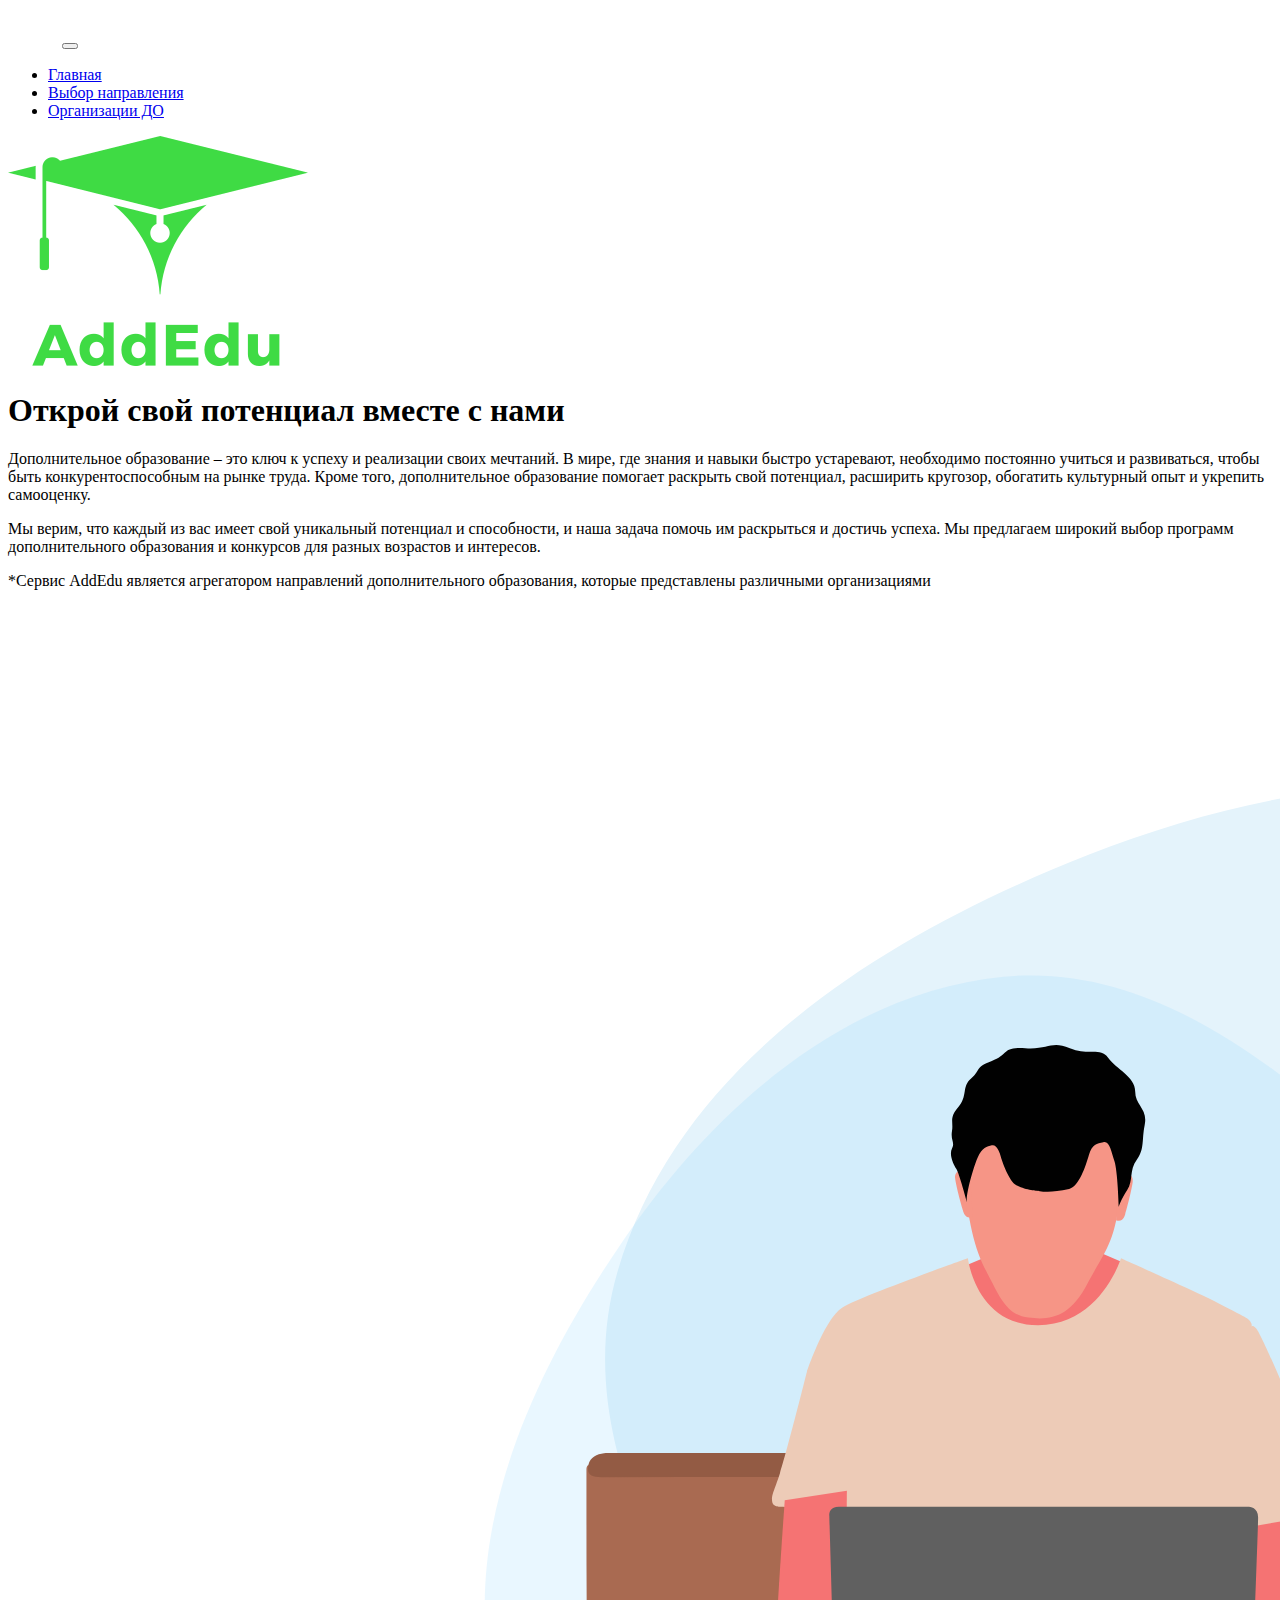
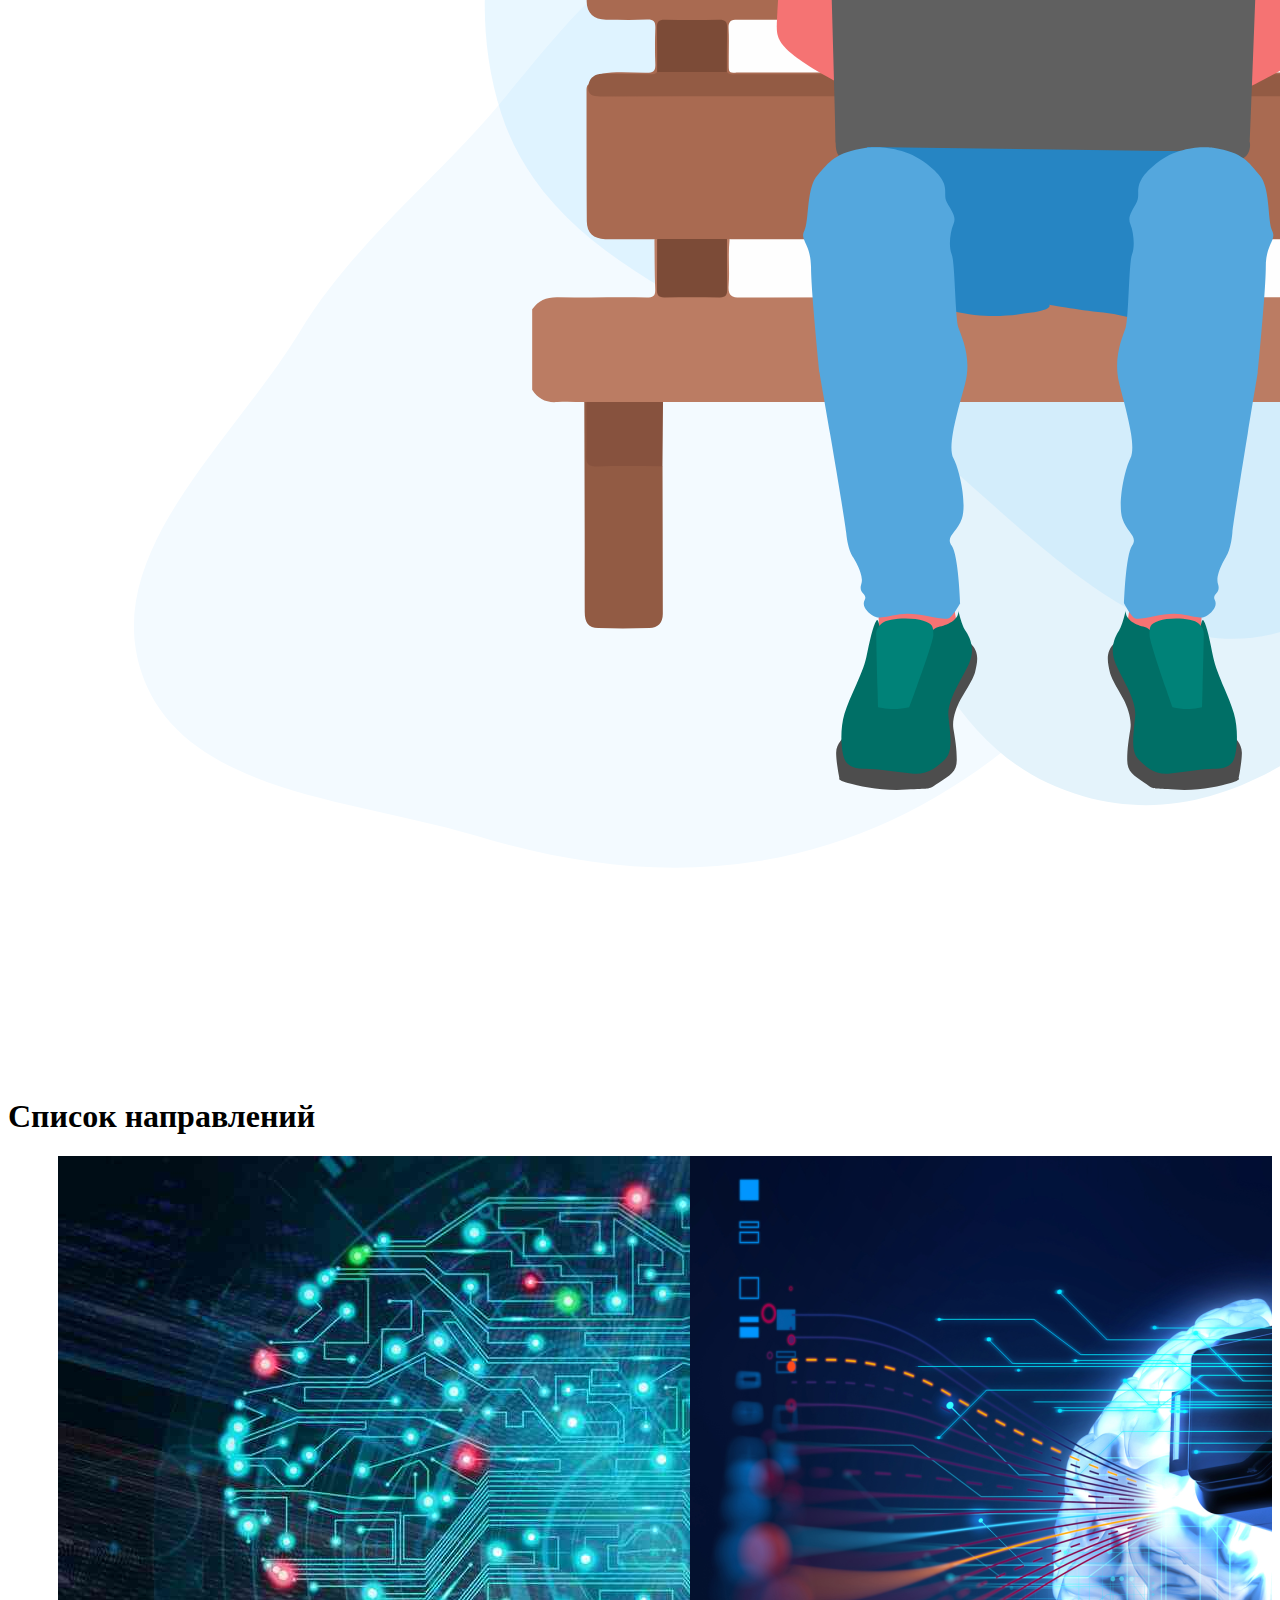
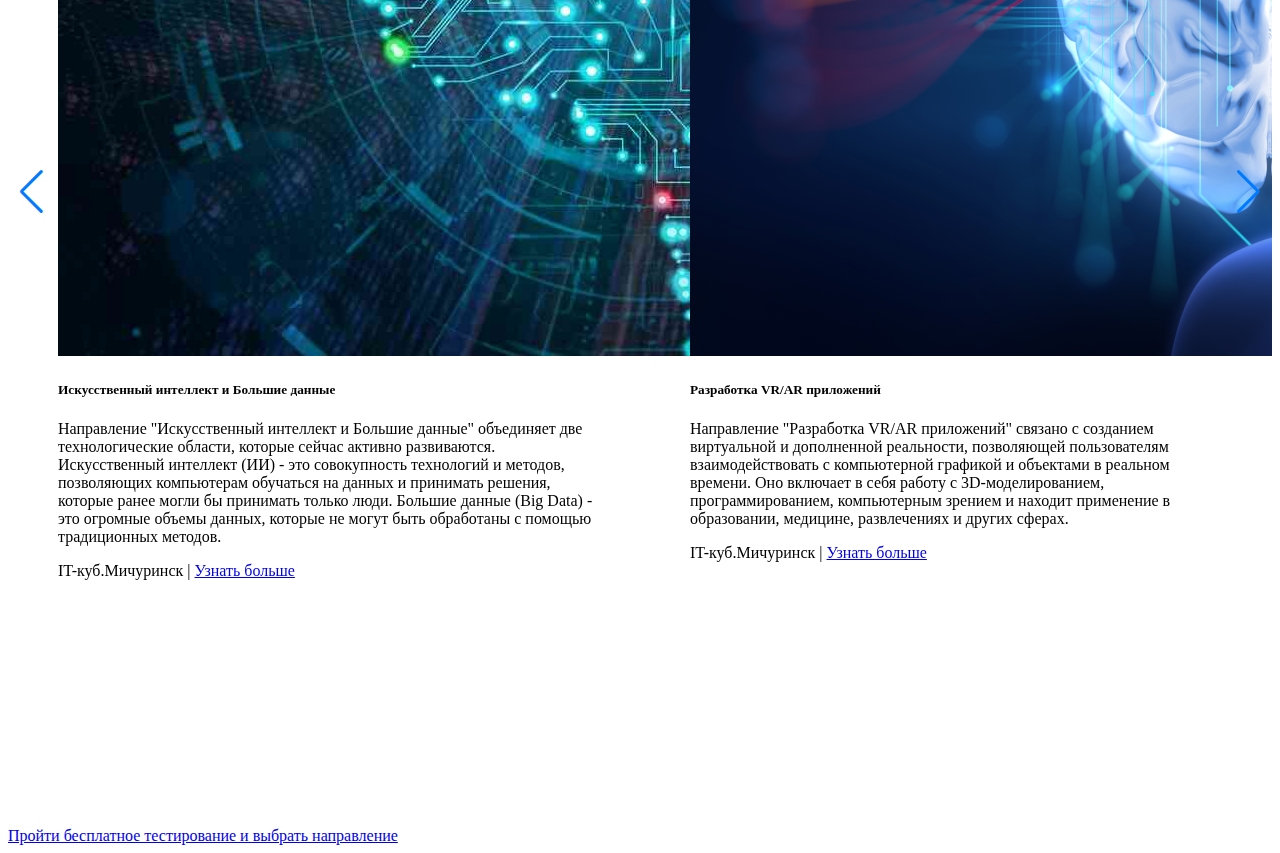
==== index.html @ 440243ea "Add files via upload" ====
<!DOCTYPE html>
<html lang="ru">

<head>
    <meta charset="UTF-8">
    <meta http-equiv="X-UA-Compatible" content="IE=edge">
    <meta name="viewport" content="width=device-width, initial-scale=1.0">
    <link rel="shortcut icon" href="/img/logo-white.png" type="image/x-icon">
    <meta name="description"
        content="Сервис AddEdu является агрегатором направлений дополнительного образования, которые представлены различными организациями" />
    <link rel="stylesheet" href="https://cdn.jsdelivr.net/npm/swiper@9/swiper-bundle.min.css" />
    <link rel='stylesheet' href="style.css">
    <title>AddEdu</title>

</head>

<body>
    <header>
        <nav class="navbar navbar-expand-lg bg-success" data-bs-theme="dark">
            <div class="container">
                <a class="navbar-brand" href="index.html"><img class="logo" src="img/logo-white.png" alt=""></a>
                <button class="navbar-toggler" type="button" data-bs-toggle="collapse" data-bs-target="#navbarNav"
                    aria-controls="navbarNav" aria-expanded="false" aria-label="Toggle navigation">
                    <span class="navbar-toggler-icon"></span>
                </button>
                <div class="collapse navbar-collapse justify-content-end" id="navbarNav">
                    <ul class="navbar-nav">
                        <li class="nav-item">
                            <a class="nav-link active" aria-current="page" href="index.html">Главная</a>
                        </li>
                        <li class="nav-item">
                            <a class="nav-link active" href="test.html">Выбор направления</a>
                        </li>
                        <li class="nav-item">
                            <a class="nav-link active" href="org.html">Организации ДО</a>
                        </li>
                    </ul>
                </div>
            </div>
        </nav>
    </header>


    <div class="container mt-5">
        <div class="mb-5 desktop-hero">
            <div class="d-flex align-items-center">
                <div class="header-content mb-5">
                    <img src="img/logo.png" alt="">
                </div>
                <div class="d-flex">
                    <div class="p-5">
                        <h1 class="h1 mb-2">Открой свой потенциал вместе с нами</h1>
                        <p>Дополнительное образование – это ключ к успеху и реализации своих мечтаний. В мире, где
                            знания и навыки
                            быстро устаревают, необходимо постоянно учиться и развиваться, чтобы быть
                            конкурентоспособным на рынке
                            труда. Кроме того, дополнительное образование помогает раскрыть свой потенциал,
                            расширить кругозор,
                            обогатить культурный опыт и укрепить самооценку.</p>
                    </div>
                </div>
            </div>
        </div>
        <div class="mb-5 mobile-hero">
            <div class="align-items-center">
                <div class="header-content d-flex justify-content-center mb-5">
                    <img class="" src="img/logo.png" alt="">
                </div>
                <div class="d-flex">
                    <div class="">
                        <h1 class="h1 mb-2 text-center">Открой свой потенциал вместе с нами</h1>
                        <p class="text-center">Дополнительное образование – это ключ к успеху и реализации своих
                            мечтаний. В мире, где
                            знания и навыки
                            быстро устаревают, необходимо постоянно учиться и развиваться, чтобы быть
                            конкурентоспособным на рынке
                            труда. Кроме того, дополнительное образование помогает раскрыть свой потенциал,
                            расширить кругозор,
                            обогатить культурный опыт и укрепить самооценку.</p>
                    </div>
                </div>
            </div>
        </div>
    </div>


    <div class="desktop-star">
        <div class="container d-flex justify-content-center w-100">
            <div class="info w-75">
                <p>Мы верим, что каждый из вас имеет свой уникальный потенциал и способности, и наша задача
                    помочь им
                    раскрыться и достичь успеха. Мы предлагаем широкий выбор программ дополнительного
                    образования и
                    конкурсов для разных возрастов и интересов.
                </p>
                <p class="text-danger">*Сервис AddEdu является агрегатором направлений дополнительного
                    образования,
                    которые представлены различными организациями </p>
            </div>
            <div class="w-50">
                <img class="w-75" src="img/vector_human.svg" alt="">
            </div>
        </div>
    </div>

    <div class="mobile-star">
        <div class="container">
            <div class="d-flex justify-content-start">
                <img class="w-100" src="img/vector_human.svg" alt="">
            </div>
            <div class="info">
                <p class="text-center">Мы верим, что каждый из вас имеет свой уникальный потенциал и способности, и наша
                    задача
                    помочь им
                    раскрыться и достичь успеха. Мы предлагаем широкий выбор программ дополнительного
                    образования и
                    конкурсов для разных возрастов и интересов.
                </p>
                <p class="text-danger text-center">*Сервис AddEdu является агрегатором направлений дополнительного
                    образования,
                    которые представлены различными организациями </p>
            </div>
        </div>
    </div>


    <div class="desktop-slider container">
        <h1 class="mb-5 text-center">Список направлений</h1>
        <!-- Slider main container -->
        <div class="swiper">
            <!-- Additional required wrapper -->
            <div class="swiper-wrapper">
                <!-- Slides -->
                <div class="swiper-slide">
                    <div class="card mb-3" style="max-width: 540px;">
                        <div class="row g-0">
                            <div class="img-slider col-md-4">
                                <img src="img/ii.jpg" class="img-fluid rounded-start" alt="...">
                            </div>
                            <div class="col-md-8">
                                <div class="card-body">
                                    <h5 class="card-title">Искусственный интеллект и Большие данные</h5>
                                    <p class="card-text">Направление "Искусственный интеллект и Большие данные"
                                        объединяет две технологические области, которые сейчас активно развиваются.
                                        Искусственный интеллект (ИИ) - это совокупность технологий и методов,
                                        позволяющих компьютерам обучаться на данных и принимать решения, которые
                                        ранее могли бы принимать только люди. Большие данные (Big Data) - это
                                        огромные объемы данных, которые не могут быть обработаны с помощью
                                        традиционных методов.
                                    </p>
                                    <p class="card-text">IT-куб.Мичуринск | <a
                                            href="https://it-cube-m.68edu.ru/iskusstvennyj-intellekt-i-bolshie-dannye/">Узнать
                                            больше</a>
                                    </p>
                                </div>
                            </div>
                        </div>
                    </div>
                </div>
                <div class="swiper-slide">
                    <div class="card mb-3" style="max-width: 540px;">
                        <div class="row g-0">
                            <div class="col-md-4">
                                <img src="img/vr.png" class="img-fluid rounded-start" alt="...">
                            </div>
                            <div class="col-md-8">
                                <div class="card-body">
                                    <h5 class="card-title">Разработка VR/AR приложений</h5>
                                    <p class="card-text">Направление "Разработка VR/AR приложений" связано с
                                        созданием виртуальной и дополненной реальности, позволяющей пользователям
                                        взаимодействовать с компьютерной графикой и объектами в реальном времени.
                                        Оно включает в себя работу с 3D-моделированием, программированием,
                                        компьютерным зрением и находит применение в образовании, медицине,
                                        развлечениях и других сферах.
                                    </p>
                                    <p class="card-text">IT-куб.Мичуринск | <a
                                            href="https://it-cube-m.68edu.ru/razrabotka-prilozhenij-vr-ar/">Узнать
                                            больше</a>
                                    </p>
                                </div>
                            </div>
                        </div>
                    </div>
                </div>
                <div class="swiper-slide">
                    <div class="card mb-3" style="max-width: 540px;">
                        <div class="row g-0">
                            <div class="col-md-4">
                                <img src="img/web.jpg" class="img-fluid rounded-start" alt="...">
                            </div>
                            <div class="col-md-8">
                                <div class="card-body">
                                    <h5 class="card-title">Web-разработка</h5>
                                    <p class="card-text">Направление "Web-разработка" связано с созданием и
                                        поддержкой веб-сайтов и веб-приложений. Оно включает в себя работу с языками
                                        программирования, такими как HTML, CSS и JavaScript, а также с различными
                                        фреймворками и библиотеками. Веб-разработка находит широкое применение в
                                        бизнесе, маркетинге, образовании и других областях.
                                    </p>
                                    <p class="card-text">IT-куб.Мичуринск | <a
                                            href="https://it-cube-m.68edu.ru/web-razrabotka/">Узнать больше</a>
                                    </p>
                                </div>
                            </div>
                        </div>
                    </div>
                </div>
                <div class="swiper-slide">
                    <div class="card mb-3" style="max-width: 540px;">
                        <div class="row g-0">
                            <div class="col-md-4">
                                <img src="img/hi-tech.png" class="img-fluid rounded-start" alt="...">
                            </div>
                            <div class="col-md-8">
                                <div class="card-body">
                                    <h5 class="card-title">Хайтек-квантум</h5>
                                    <p class="card-text">Программа «Хайтек-квантум» имеет техническую направленность
                                        и
                                        предусматривает знакомство учащихся с современными технологиями
                                        обработки материалов, основами инженерии, формирование у детей
                                        компетенций в области научно-технических знаний, решения
                                        конструкторских и изобретательских задач, практических навыков работы на
                                        высокотехнологичном оборудовании «Хайтек-цеха», способствует развитию
                                        интереса к инженерным профессиям.
                                    </p>
                                    <p class="card-text">Детский технопарк «Кванториум» | <a
                                            href="https://michschool1.68edu.ru/%d0%be%d0%b1%d1%80%d0%b0%d0%b7%d0%be%d0%b2%d0%b0%d1%82%d0%b5%d0%bb%d1%8c%d0%bd%d1%8b%d0%b5-%d0%bf%d1%80%d0%be%d0%b3%d1%80%d0%b0%d0%bc%d0%bc%d1%8b/">Узнать
                                            больше</a>
                                    </p>
                                </div>
                            </div>
                        </div>
                    </div>
                </div>
                <div class="swiper-slide">
                    <div class="card mb-3" style="max-width: 540px;">
                        <div class="row g-0">
                            <div class="col-md-4">
                                <img src="img/robot.png" class="img-fluid rounded-start" alt="...">
                            </div>
                            <div class="col-md-8">
                                <div class="card-body">
                                    <h5 class="card-title">Робототехника и мехатроника</h5>
                                    <p class="card-text">Дополнительная общеразвивающая программа «Робототехника и
                                        мехатроника» имеет техническую направленность и предусматривает
                                        знакомство учащихся с современными технологиями сборки роботов,
                                        основами инженерии и программирования, формирование у детей
                                        компетенций в области научно-технических знаний, решения
                                        конструкторских и изобретательских задач, практических навыков работы
                                        на высокотехнологичном оборудовании, способствует развитию интереса к
                                        инженерным профессиям.

                                    </p>
                                    <p class="card-text">Детский технопарк «Кванториум» | <a
                                            href="https://michschool1.68edu.ru/%d0%be%d0%b1%d1%80%d0%b0%d0%b7%d0%be%d0%b2%d0%b0%d1%82%d0%b5%d0%bb%d1%8c%d0%bd%d1%8b%d0%b5-%d0%bf%d1%80%d0%be%d0%b3%d1%80%d0%b0%d0%bc%d0%bc%d1%8b/">Узнать
                                            больше</a>
                                    </p>
                                </div>
                            </div>
                        </div>
                    </div>
                </div>
                <div class="swiper-slide">
                    <div class="card mb-3" style="max-width: 540px;">
                        <div class="row g-0">
                            <div class="col-md-4">
                                <img src="img/python.jpg" class="img-fluid rounded-start" alt="...">
                            </div>
                            <div class="col-md-8">
                                <div class="card-body">
                                    <h5 class="card-title">Программирование на языке Python</h5>
                                    <p class="card-text">Направление "Программирование на языке Python" связано с
                                        разработкой программного обеспечения с использованием языка программирования
                                        Python. Python является универсальным языком программирования, который
                                        широко применяется в различных областях, включая науку, бизнес,
                                        веб-разработку, искусственный интеллект и т.д. Программирование на Python
                                        включает в себя работу с различными библиотеками и фреймворками, которые
                                        упрощают процесс разработки программ.

                                    </p>
                                    <p class="card-text">Детский технопарк «Кванториум» | <a
                                            href="https://michschool1.68edu.ru/%d0%be%d0%b1%d1%80%d0%b0%d0%b7%d0%be%d0%b2%d0%b0%d1%82%d0%b5%d0%bb%d1%8c%d0%bd%d1%8b%d0%b5-%d0%bf%d1%80%d0%be%d0%b3%d1%80%d0%b0%d0%bc%d0%bc%d1%8b/">Узнать
                                            больше</a>
                                    </p>
                                </div>
                            </div>
                        </div>
                    </div>
                </div>
                <div class="swiper-slide">
                    <div class="card mb-3" style="max-width: 540px;">
                        <div class="row g-0">
                            <div class="col-md-4">
                                <img src="img/biolog.jpg" class="img-fluid rounded-start" alt="...">
                            </div>
                            <div class="col-md-8">
                                <div class="card-body">
                                    <h5 class="card-title">Биология и здоровье человека</h5>
                                    <p class="card-text">Направление "Биология и здоровье человека" связано с
                                        изучением жизненных процессов организмов и их влияния на здоровье человека.
                                        Оно включает в себя изучение структуры клеток, органов и систем организма,
                                        молекулярной биологии, генетики, фармакологии, патологии и других областей.
                                        Направление находит применение в медицине, фармацевтике, научных
                                        исследованиях и других сферах.

                                    </p>
                                    <p class="card-text">Центр развития современных компетенций детей | <a
                                            href="https://xn--d1alrex.xn--p1ai/edu9.php">Узнать
                                            больше</a>
                                    </p>
                                </div>
                            </div>
                        </div>
                    </div>
                </div>
                <div class="swiper-slide">
                    <div class="card mb-3" style="max-width: 540px;">
                        <div class="row g-0">
                            <div class="col-md-4">
                                <img src="img/bird.jfif" class="img-fluid rounded-start" alt="...">
                            </div>
                            <div class="col-md-8">
                                <div class="card-body">
                                    <h5 class="card-title">Хищные птицы</h5>
                                    <p class="card-text">Направление "Хищные птицы" изучает разнообразных птиц,
                                        которые охотятся на других животных. Это включает соколообразных,
                                        ястребообразных, канюковых и других групп хищных птиц. Исследования в этой
                                        области помогают понимать адаптации, стратегии охоты и взаимодействия с
                                        окружающей средой у этих уникальных животных.

                                    </p>
                                    <p class="card-text">Центр развития современных компетенций детей | <a
                                            href="https://xn--d1alrex.xn--p1ai/index.php">Узнать
                                            больше</a>
                                    </p>
                                </div>
                            </div>
                        </div>
                    </div>
                </div>
            </div>
            <!-- If we need pagination -->


            <!-- If we need navigation buttons -->
            <div class="swiper-button-prev"></div>
            <div class="swiper-button-next"></div>

            <!-- If we need scrollbar -->

        </div>
        <div class="d-flex justify-content-center mb-5">
            <a class="shadow-lg btn btn-success" href="test.html">Пройти бесплатное тестирование и выбрать
                направление</a>
        </div>
    </div>
    <div class="mobile-slider">
        <h1 class="mb-5 text-center">Список направлений</h1>

        <div id="carouselExampleControls" class="carousel slide px-5" data-bs-ride="carousel">
            <div class="carousel-inner">
                <div class="carousel-item active">
                    <div class="card mb-3" style="max-width: 540px; height: 400px;">
                        <div class="row g-0">
                            <div class="img-slider col-md-4">
                                <img src="img/ii.jpg" class="img-fluid rounded-start" alt="...">
                            </div>
                            <div class="col-md-8">
                                <div class="card-body">
                                    <h5 class="card-title">Искусственный интеллект и Большие данные</h5>
                                    <!-- <p class="card-text truncate">Направление "Искусственный интеллект и Большие данные"
                                            объединяет две технологические области, которые сейчас активно развиваются.
                                            Искусственный интеллект (ИИ) - это совокупность технологий и методов,
                                            позволяющих компьютерам обучаться на данных и принимать решения, которые
                                            ранее могли бы принимать только люди. Большие данные (Big Data) - это
                                            огромные объемы данных, которые не могут быть обработаны с помощью
                                            традиционных методов.
                                        </p> -->
                                    <p class="card-text">IT-куб.Мичуринск | <a
                                            href="https://it-cube-m.68edu.ru/iskusstvennyj-intellekt-i-bolshie-dannye/">Узнать
                                            больше</a></p>
                                </div>
                            </div>
                        </div>
                    </div>
                </div>
                <div class="carousel-item">
                    <div class="card mb-3" style="max-width: 540px; height: 400px;">
                        <div class="row g-0">
                            <div class="img-slider col-md-4">
                                <img src="img/vr.png" class="img-fluid rounded-start" alt="...">
                            </div>
                            <div class="col-md-8">
                                <div class="card-body">
                                    <h5 class="card-title">Разработка VR/AR приложений</h5>
                                    <!-- <p class="card-text">Направление "Разработка VR/AR приложений" связано с
                                            созданием виртуальной и дополненной реальности, позволяющей пользователям
                                            взаимодействовать с компьютерной графикой и объектами в реальном времени.
                                            Оно включает в себя работу с 3D-моделированием, программированием,
                                            компьютерным зрением и находит применение в образовании, медицине,
                                            развлечениях и других сферах.
                                        </p> -->
                                    <p class="card-text">IT-куб.Мичуринск | <a
                                            href="https://it-cube-m.68edu.ru/razrabotka-prilozhenij-vr-ar/">Узнать
                                            больше</a>
                                    </p>
                                </div>
                            </div>
                        </div>
                    </div>
                </div>
                <div class="carousel-item">
                    <div class="card mb-3" style="max-width: 540px; height: 400px;">
                        <div class="row g-0">
                            <div class="col-md-4">
                                <img src="img/web.jpg" class="img-fluid rounded-start" alt="...">
                            </div>
                            <div class="col-md-8">
                                <div class="card-body">
                                    <h5 class="card-title">Web-разработка</h5>
                                    <!-- <p class="card-text">Направление "Web-разработка" связано с созданием и
                                            поддержкой веб-сайтов и веб-приложений. Оно включает в себя работу с языками
                                            программирования, такими как HTML, CSS и JavaScript, а также с различными
                                            фреймворками и библиотеками. Веб-разработка находит широкое применение в
                                            бизнесе, маркетинге, образовании и других областях.
                                        </p> -->
                                    <p class="card-text">IT-куб.Мичуринск | <a
                                            href="https://it-cube-m.68edu.ru/web-razrabotka/">Узнать больше</a>
                                    </p>
                                </div>
                            </div>
                        </div>
                    </div>
                </div>
                <div class="carousel-item">
                    <div class="card mb-3" style="max-width: 540px; height: 400px;">
                        <div class="row g-0">
                            <div class="col-md-4">
                                <img src="img/hi-tech.png" class="img-fluid rounded-start" alt="...">
                            </div>
                            <div class="col-md-8">
                                <div class="card-body">
                                    <h5 class="card-title">Хайтек-квантум</h5>
                                    <!-- <p class="card-text">Программа «Хайтек-квантум» имеет техническую направленность
                                            и
                                            предусматривает знакомство учащихся с современными технологиями
                                            обработки материалов, основами инженерии, формирование у детей
                                            компетенций в области научно-технических знаний, решения
                                            конструкторских и изобретательских задач, практических навыков работы на
                                            высокотехнологичном оборудовании «Хайтек-цеха», способствует развитию
                                            интереса к инженерным профессиям.
                                        </p> -->
                                    <p class="card-text">Детский технопарк «Кванториум» | <a
                                            href="https://michschool1.68edu.ru/%d0%be%d0%b1%d1%80%d0%b0%d0%b7%d0%be%d0%b2%d0%b0%d1%82%d0%b5%d0%bb%d1%8c%d0%bd%d1%8b%d0%b5-%d0%bf%d1%80%d0%be%d0%b3%d1%80%d0%b0%d0%bc%d0%bc%d1%8b/">Узнать
                                            больше</a>
                                    </p>
                                </div>
                            </div>
                        </div>
                    </div>
                </div>
                <div class="carousel-item">
                    <div class="card mb-3" style="max-width: 540px; height: 400px;">
                        <div class="row g-0">
                            <div class="col-md-4">
                                <img src="img/robot.png" class="img-fluid rounded-start" alt="...">
                            </div>
                            <div class="col-md-8">
                                <div class="card-body">
                                    <h5 class="card-title">Робототехника и мехатроника</h5>
                                    <!-- <p class="card-text">Дополнительная общеразвивающая программа «Робототехника и
                                            мехатроника» имеет техническую направленность и предусматривает
                                            знакомство учащихся с современными технологиями сборки роботов,
                                            основами инженерии и программирования, формирование у детей
                                            компетенций в области научно-технических знаний, решения
                                            конструкторских и изобретательских задач, практических навыков работы
                                            на высокотехнологичном оборудовании, способствует развитию интереса к
                                            инженерным профессиям.

                                        </p> -->
                                    <p class="card-text">Детский технопарк «Кванториум» | <a
                                            href="https://michschool1.68edu.ru/%d0%be%d0%b1%d1%80%d0%b0%d0%b7%d0%be%d0%b2%d0%b0%d1%82%d0%b5%d0%bb%d1%8c%d0%bd%d1%8b%d0%b5-%d0%bf%d1%80%d0%be%d0%b3%d1%80%d0%b0%d0%bc%d0%bc%d1%8b/">Узнать
                                            больше</a>
                                    </p>
                                </div>
                            </div>
                        </div>
                    </div>
                </div>
                <div class="carousel-item">
                    <div class="card mb-3" style="max-width: 540px; height: 400px;">
                        <div class="row g-0">
                            <div class="col-md-4">
                                <img src="img/python.jpg" class="img-fluid rounded-start" alt="...">
                            </div>
                            <div class="col-md-8">
                                <div class="card-body">
                                    <h5 class="card-title">Программирование на языке Python</h5>
                                    <!-- <p class="card-text">Направление "Программирование на языке Python" связано с
                                            разработкой программного обеспечения с использованием языка программирования
                                            Python. Python является универсальным языком программирования, который
                                            широко применяется в различных областях, включая науку, бизнес,
                                            веб-разработку, искусственный интеллект и т.д. Программирование на Python
                                            включает в себя работу с различными библиотеками и фреймворками, которые
                                            упрощают процесс разработки программ.

                                        </p> -->
                                    <p class="card-text">Детский технопарк «Кванториум» | <a
                                            href="https://michschool1.68edu.ru/%d0%be%d0%b1%d1%80%d0%b0%d0%b7%d0%be%d0%b2%d0%b0%d1%82%d0%b5%d0%bb%d1%8c%d0%bd%d1%8b%d0%b5-%d0%bf%d1%80%d0%be%d0%b3%d1%80%d0%b0%d0%bc%d0%bc%d1%8b/">Узнать
                                            больше</a>
                                    </p>
                                </div>
                            </div>
                        </div>
                    </div>
                </div>
                <div class="carousel-item">
                    <div class="card mb-3" style="max-width: 540px; height: 400px;">
                        <div class="row g-0">
                            <div class="col-md-4">
                                <img src="img/biolog.jpg" class="img-fluid rounded-start" alt="...">
                            </div>
                            <div class="col-md-8">
                                <div class="card-body">
                                    <h5 class="card-title">Биология и здоровье человека</h5>
                                    <!-- <p class="card-text">Направление "Биология и здоровье человека" связано с
                                            изучением жизненных процессов организмов и их влияния на здоровье человека.
                                            Оно включает в себя изучение структуры клеток, органов и систем организма,
                                            молекулярной биологии, генетики, фармакологии, патологии и других областей.
                                            Направление находит применение в медицине, фармацевтике, научных
                                            исследованиях и других сферах.

                                        </p> -->
                                    <p class="card-text">Центр развития современных компетенций детей | <a
                                            href="https://xn--d1alrex.xn--p1ai/edu9.php">Узнать
                                            больше</a>
                                    </p>
                                </div>
                            </div>
                        </div>
                    </div>
                </div>
                <div class="carousel-item">
                    <div class="card mb-3" style="max-width: 540px; height: 400px;">
                        <div class="row g-0">
                            <div class="col-md-4">
                                <img src="img/bird.jfif" class="img-fluid rounded-start" alt="...">
                            </div>
                            <div class="col-md-8">
                                <div class="card-body">
                                    <h5 class="card-title">Хищные птицы</h5>
                                    <!-- <p class="card-text">Направление "Хищные птицы" изучает разнообразных птиц,
                                            которые охотятся на других животных. Это включает соколообразных,
                                            ястребообразных, канюковых и других групп хищных птиц. Исследования в этой
                                            области помогают понимать адаптации, стратегии охоты и взаимодействия с
                                            окружающей средой у этих уникальных животных.

                                        </p> -->
                                    <p class="card-text">Центр развития современных компетенций детей | <a
                                            href="https://xn--d1alrex.xn--p1ai/index.php">Узнать
                                            больше</a>
                                    </p>
                                </div>
                            </div>
                        </div>
                    </div>
                </div>
            </div>
            <button class="carousel-control-prev" type="button" data-bs-target="#carouselExampleControls"
                data-bs-slide="prev">
                <span class="carousel-control-prev-icon" aria-hidden="true"><img src="img/prev.svg" alt=""></span>
                <span class="visually-hidden">Предыдущий</span>
            </button>
            <button class="carousel-control-next" type="button" data-bs-target="#carouselExampleControls"
                data-bs-slide="next">
                <span class="carousel-control-next-icon" aria-hidden="true"><img src="img/next.svg" alt=""></span>
                <span class="visually-hidden">Следующий</span>
            </button>

            <div class="d-flex justify-content-center mb-5">
                <a class="shadow-lg btn btn-success" href="test.html">Пройти бесплатное тестирование и выбрать
                    направление</a>
            </div>
        </div>
    </div>

    <!-- <footer class="bg-dark h-75">
        <div class="container">
            <p class="text-white">Подвал с увеличенным логотипом, меню, указанием разработчика</p>
        </div>
    </footer> -->


    <script src="https://cdn.jsdelivr.net/npm/swiper@9/swiper-bundle.min.js"></script>
    <script src="js/slider.js"></script>
    <script src="https://cdn.jsdelivr.net/npm/bootstrap@5.3.0-alpha1/dist/js/bootstrap.bundle.min.js"
        integrity="sha384-w76AqPfDkMBDXo30jS1Sgez6pr3x5MlQ1ZAGC+nuZB+EYdgRZgiwxhTBTkF7CXvN" crossorigin="anonymous">
        </script>
    <link href="https://cdn.jsdelivr.net/npm/bootstrap@5.3.0-alpha1/dist/css/bootstrap.min.css" rel="stylesheet"
        integrity="sha384-GLhlTQ8iRABdZLl6O3oVMWSktQOp6b7In1Zl3/Jr59b6EGGoI1aFkw7cmDA6j6gD" crossorigin="anonymous" />

</body>

</html>
---- style.css ----
.img-slider img{
    object-fit: fill;
}

.mobile-star{
    display: none;
}

.mobile-slider {
    display: none;
}

.mobile-hero{
    display: none;
}

a .logo{
    width: 50px;
}


@media(max-width: 480px) {

    
    .desktop-slider {
        display: none;
    }
    .mobile-slider{
        display: block;
    }

    .desktop-hero{
        display: none;
    }
    
    .mobile-hero{
        display: block;
    }
    
    .mobile-star{
        display: block;
    }

    .desktop-star{
        display: none;
    }


}

@media(max-width: 820px) {
    .desktop-slider {
        display: none;
    }
    .mobile-slider{
        display: block;
    }

    .desktop-hero{
        display: none;
    }
    
    .mobile-hero{
        display: block;
    }

    .mobile-hero .header-content img{
        width: 200px;
    }
}
.swiper-wrapper {
    margin: 0 50px;
}
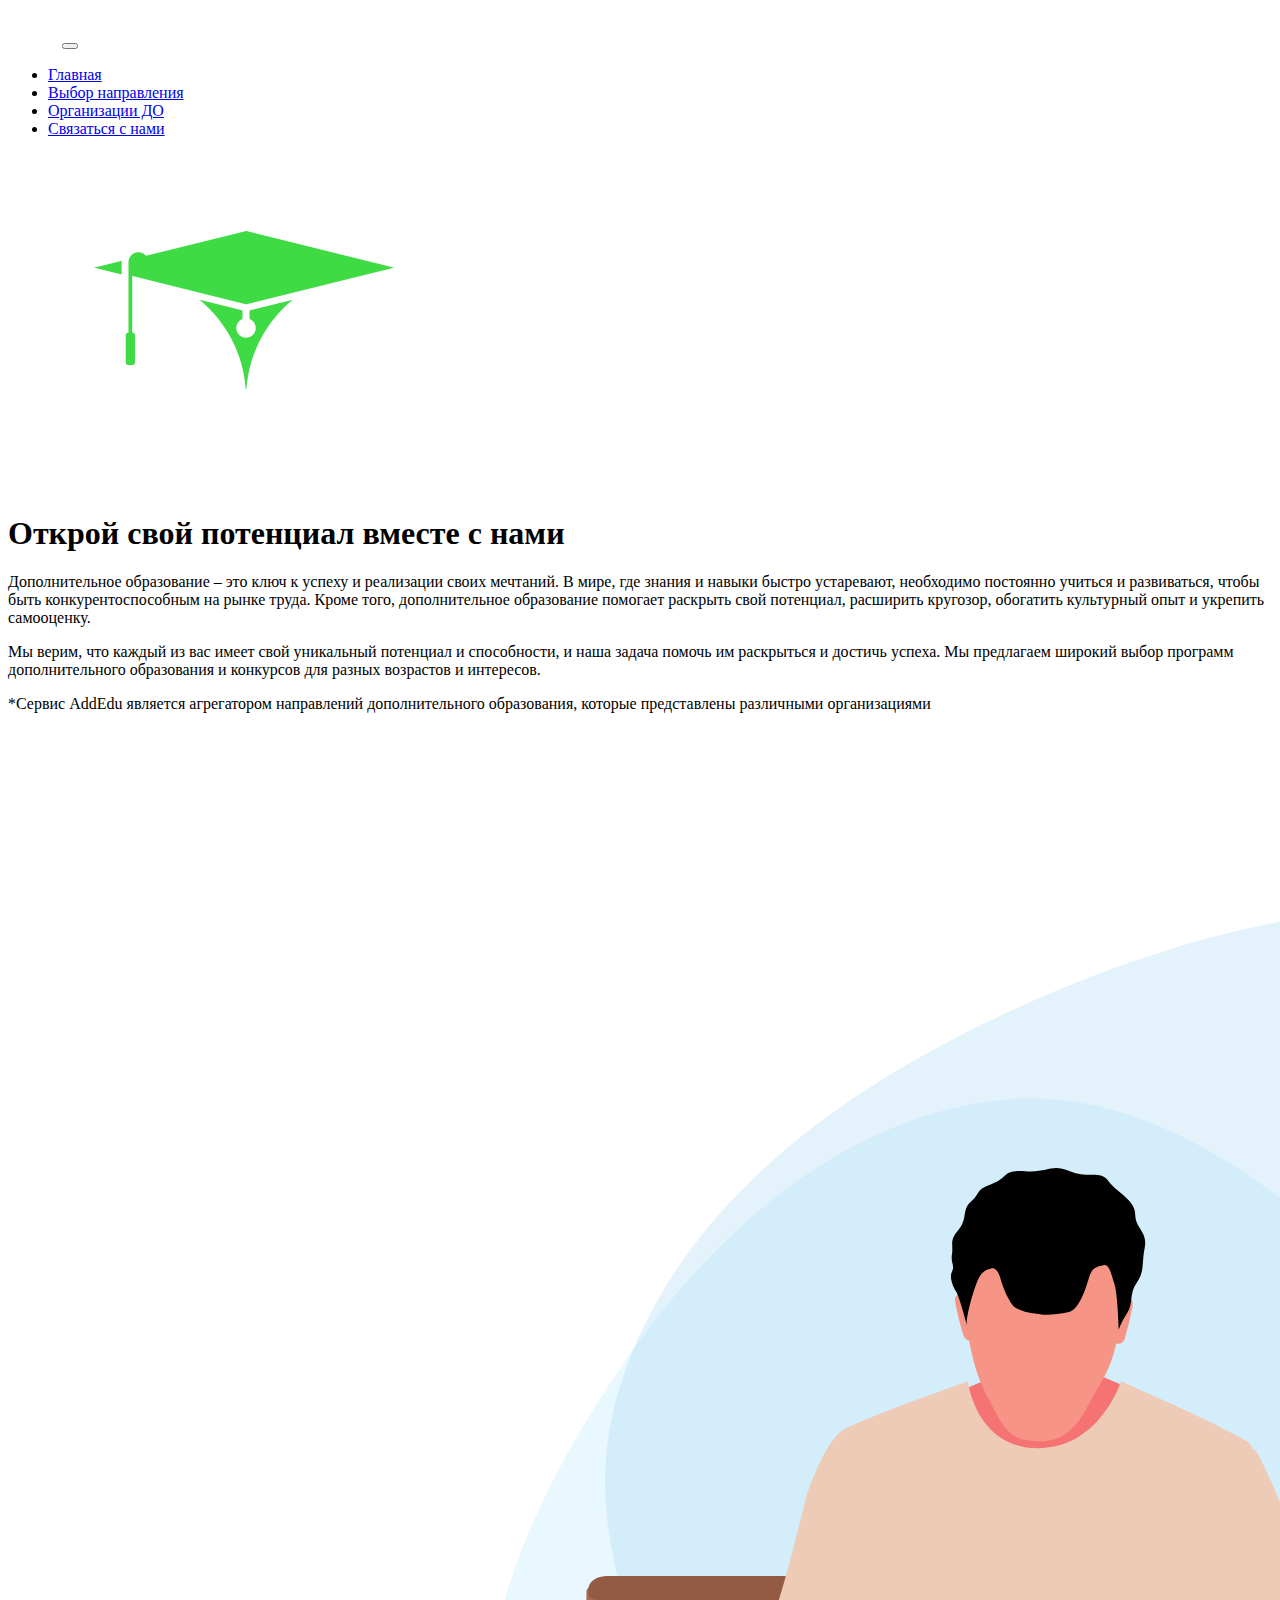
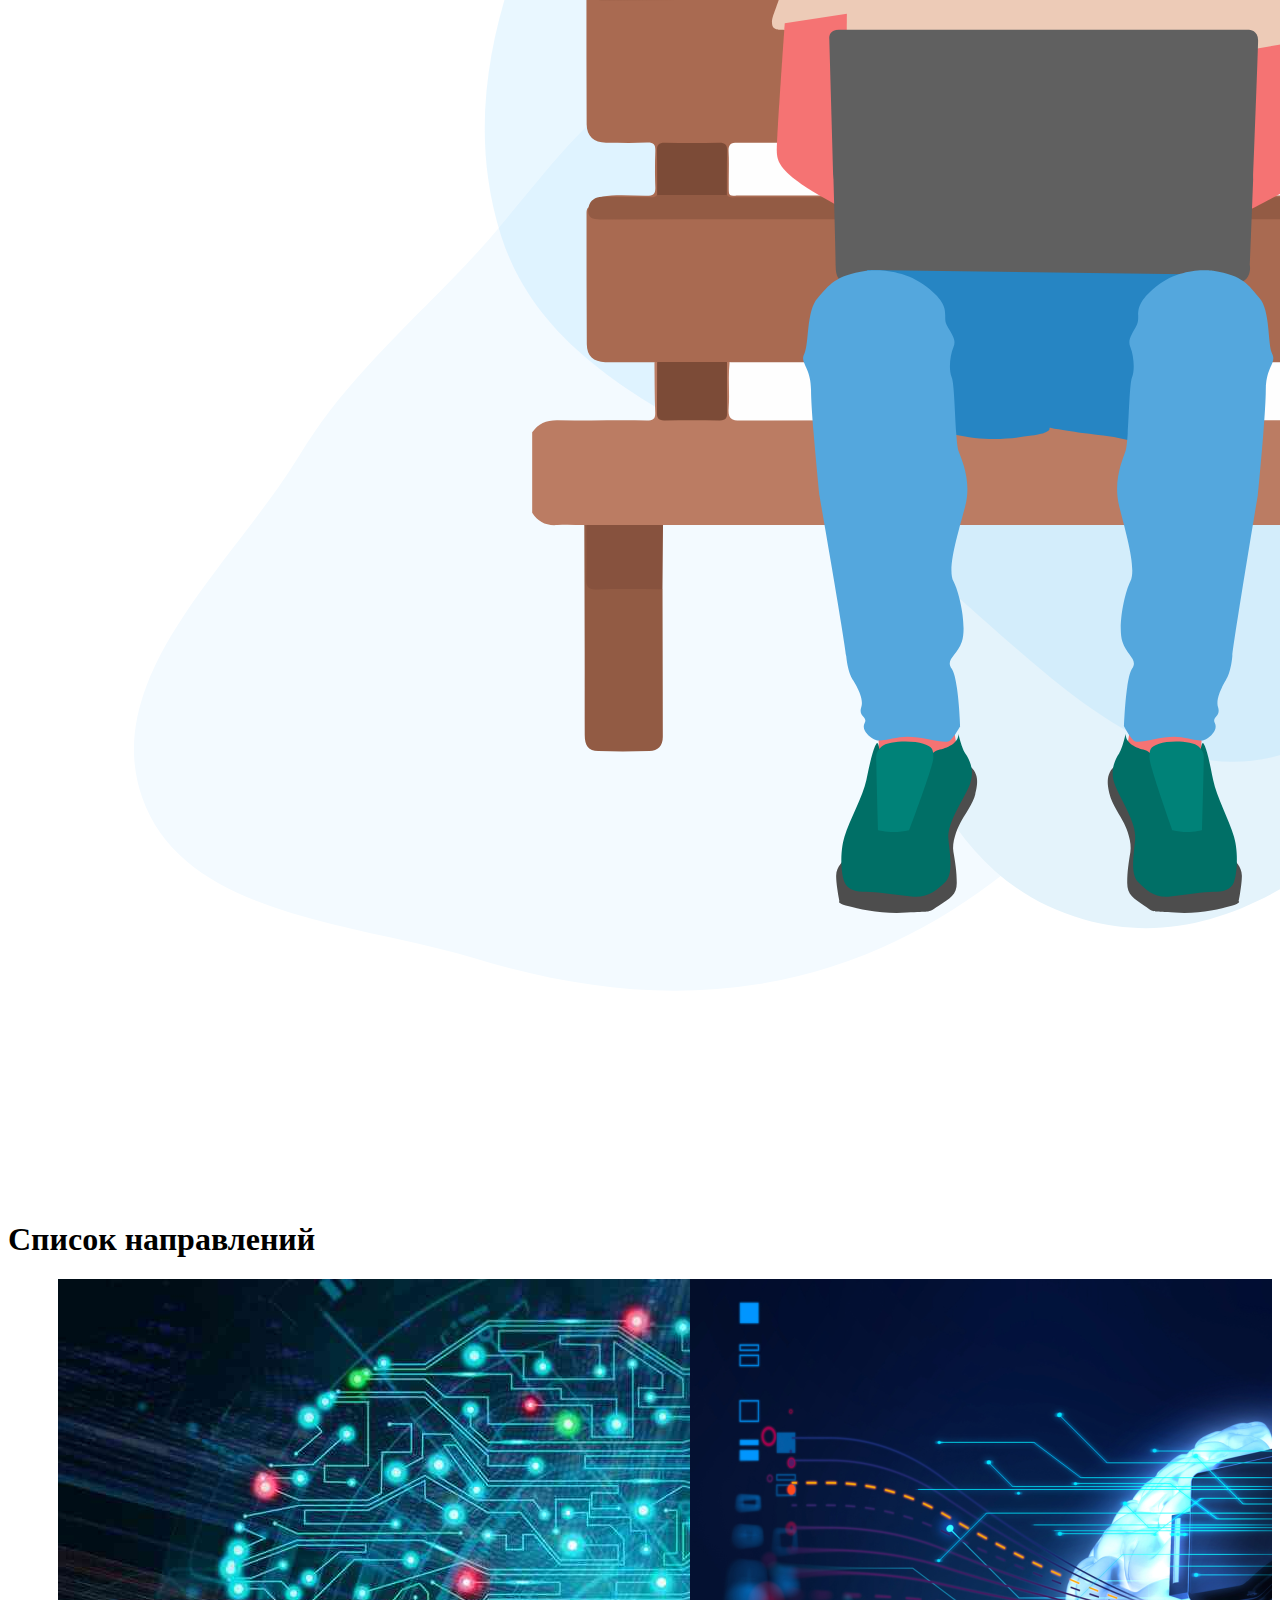
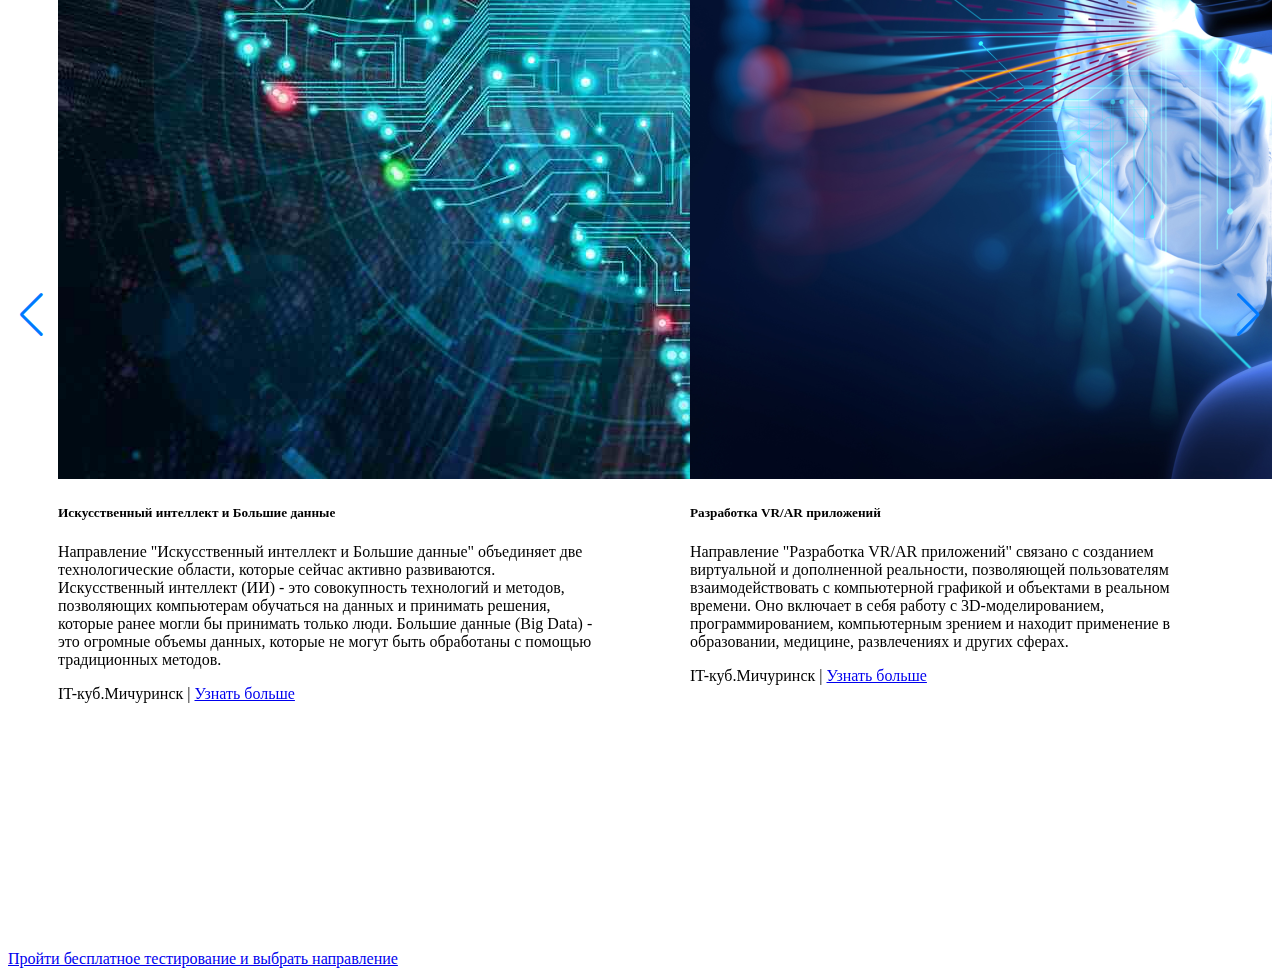
==== commit 41f81b19: "Add files via upload" ====
--- a/index.html
+++ b/index.html
@@ -34,6 +34,9 @@
                         <li class="nav-item">
                             <a class="nav-link active" href="org.html">Организации ДО</a>
                         </li>
+                        <li class="nav-item">
+                            <a class="nav-link active" href="contact.html">Связаться с нами</a>
+                        </li>
                     </ul>
                 </div>
             </div>
--- a/style.css
+++ b/style.css
@@ -17,6 +17,16 @@
 
 a .logo{
     width: 50px;
+}
+
+@media(max-width: 1024px) {
+    .mobile-slider{
+        display: block;
+    }
+
+    .desktop-slider{
+        display: none;
+    }
 }
 
 
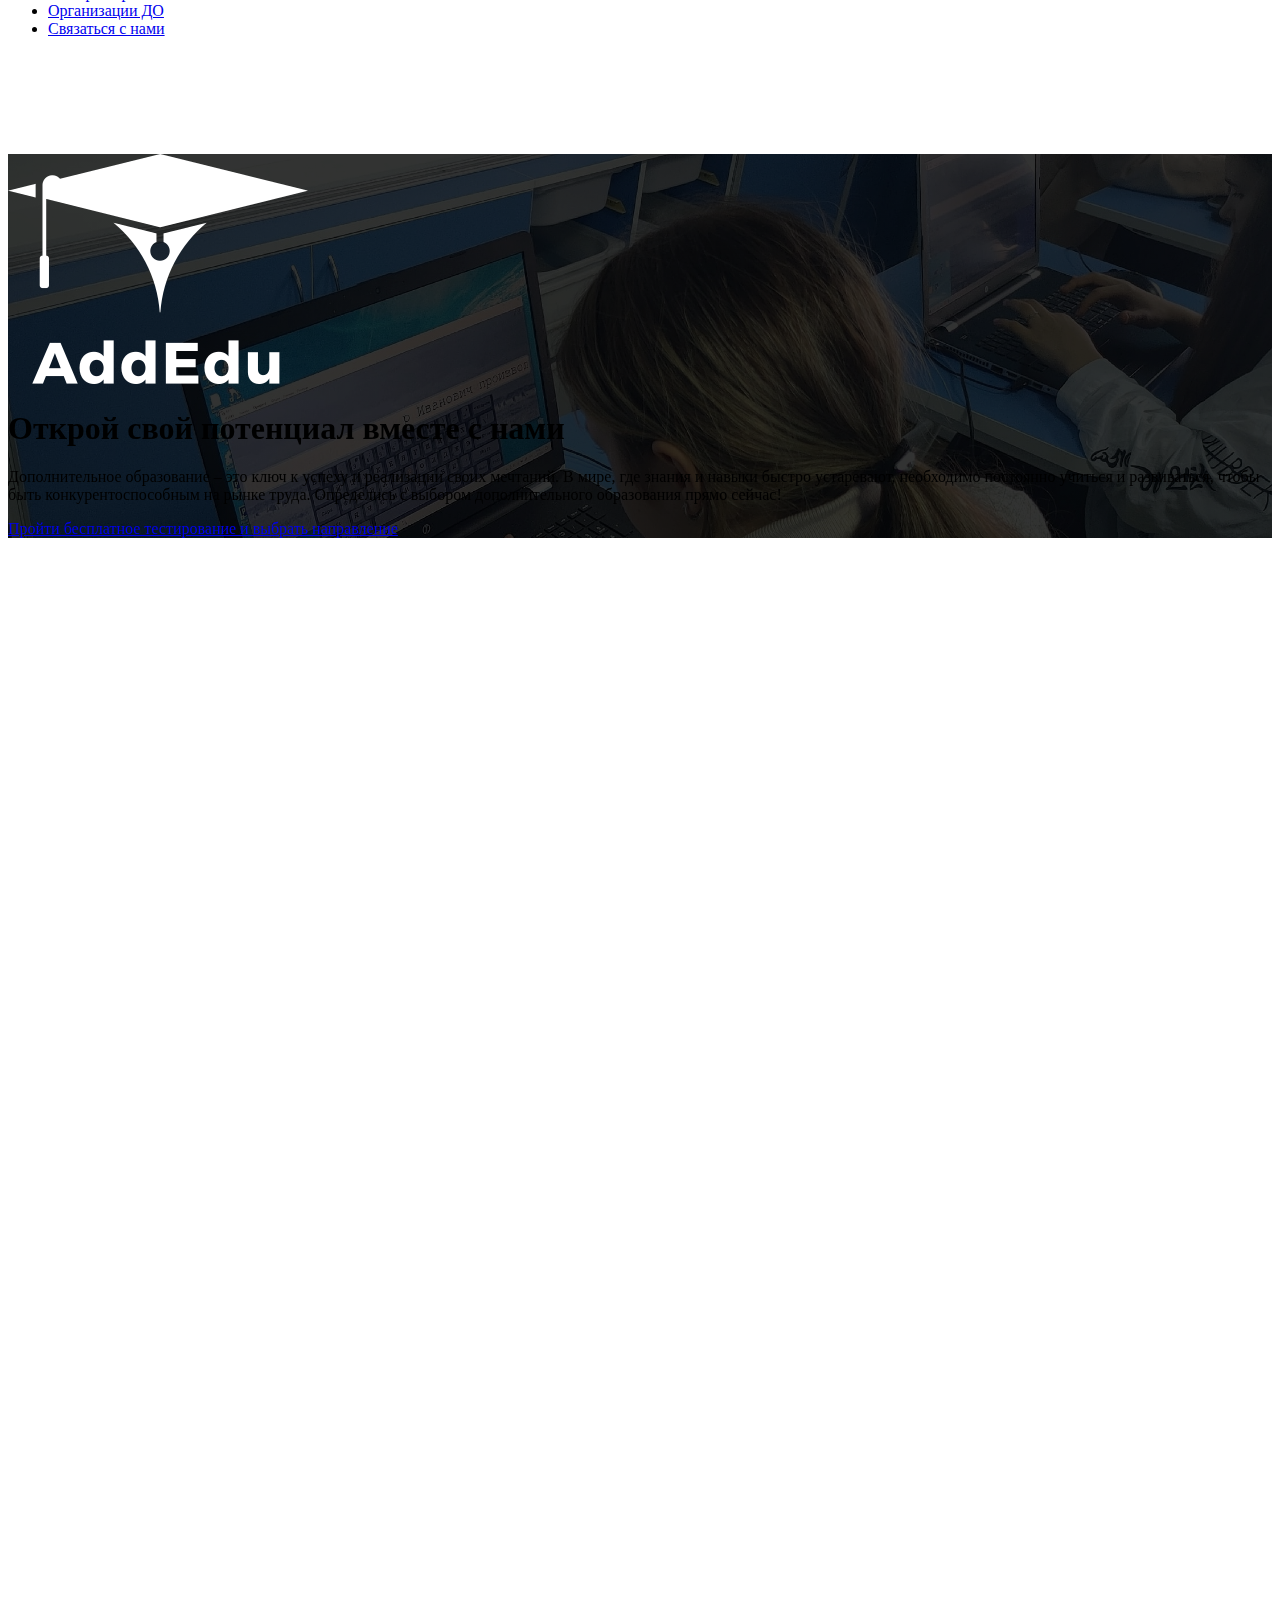
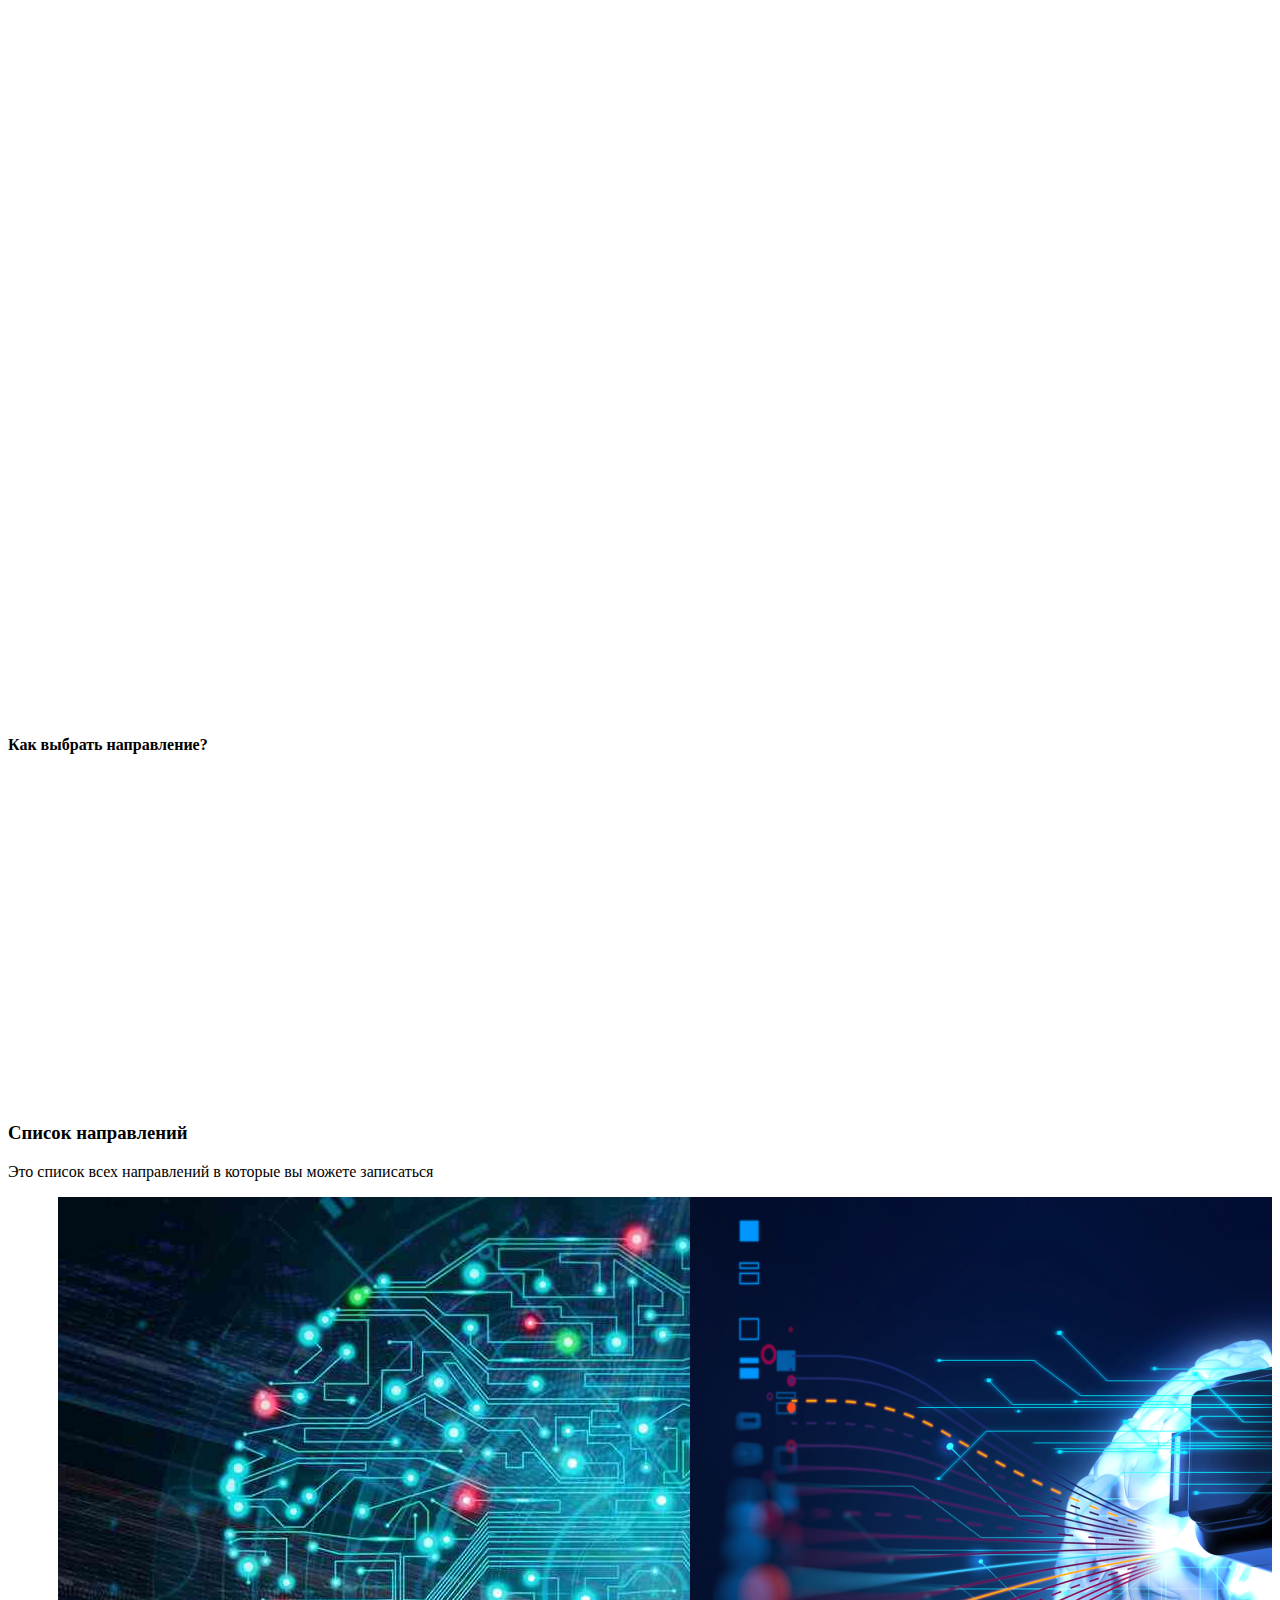
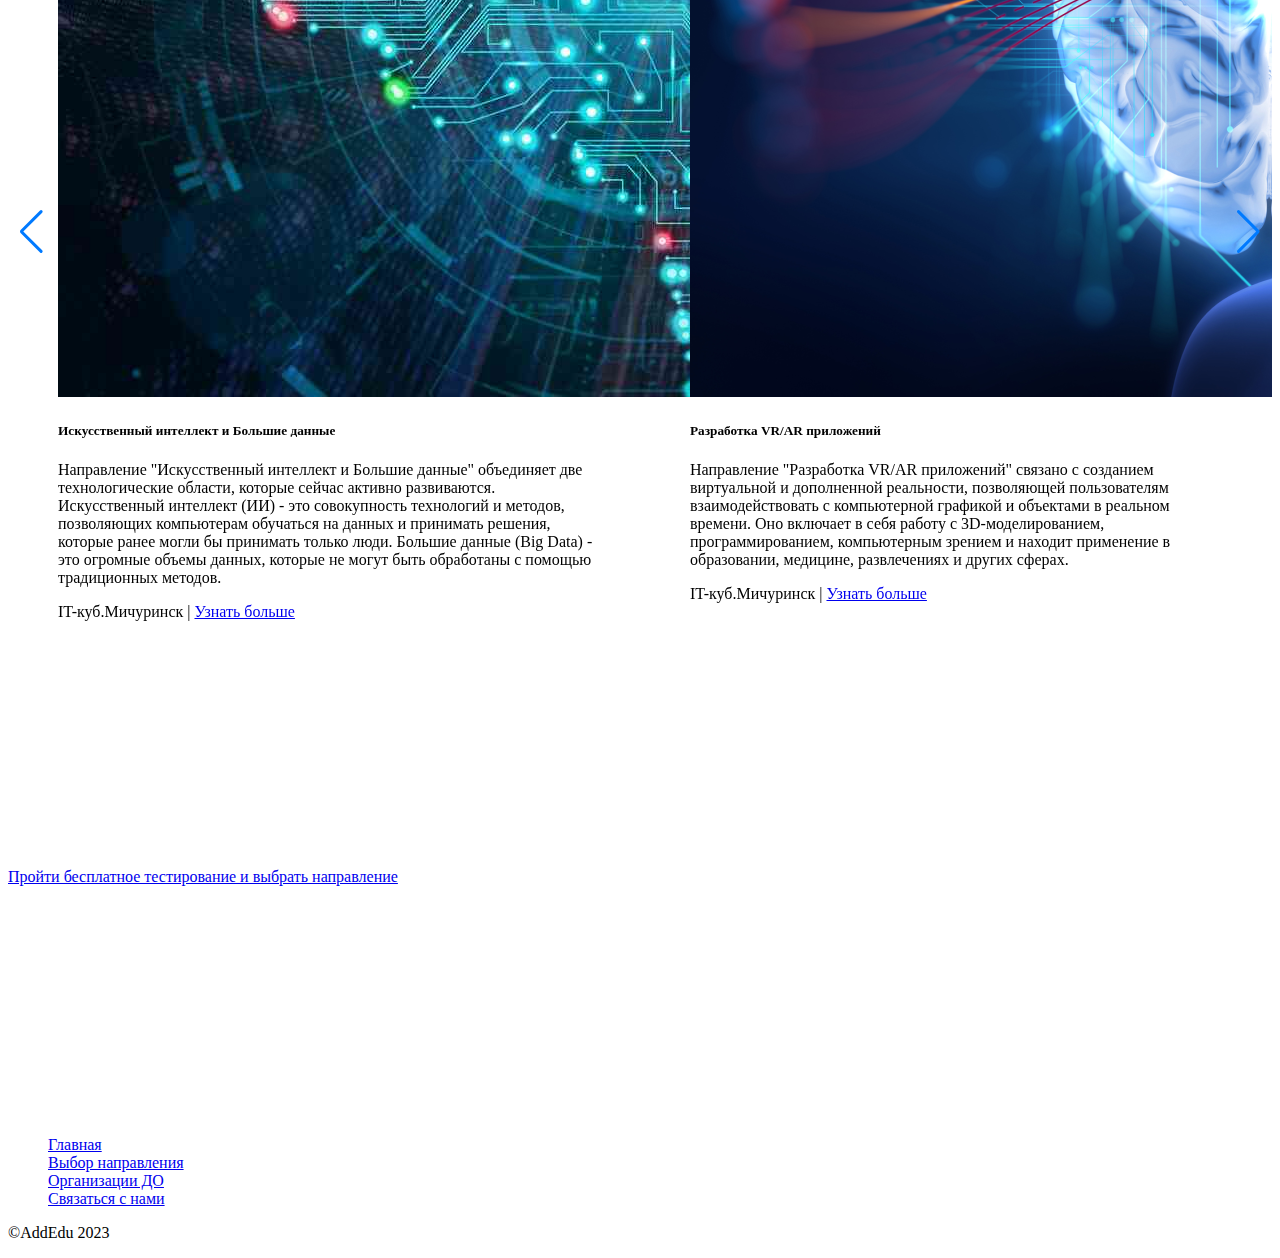
==== commit acfbb1bc: "1.1" ====
--- a/index.html
+++ b/index.html
@@ -10,12 +10,13 @@
         content="Сервис AddEdu является агрегатором направлений дополнительного образования, которые представлены различными организациями" />
     <link rel="stylesheet" href="https://cdn.jsdelivr.net/npm/swiper@9/swiper-bundle.min.css" />
     <link rel='stylesheet' href="style.css">
+    <link href="https://unpkg.com/aos@2.3.1/dist/aos.css" rel="stylesheet">
     <title>AddEdu</title>
 
 </head>
 
 <body>
-    <header>
+    <header class="none-header position-fixed w-100">
         <nav class="navbar navbar-expand-lg bg-success" data-bs-theme="dark">
             <div class="container">
                 <a class="navbar-brand" href="index.html"><img class="logo" src="img/logo-white.png" alt=""></a>
@@ -26,16 +27,16 @@
                 <div class="collapse navbar-collapse justify-content-end" id="navbarNav">
                     <ul class="navbar-nav">
                         <li class="nav-item">
-                            <a class="nav-link active" aria-current="page" href="index.html">Главная</a>
+                            <a class="nav-link active" aria-current="page" href="#">Главная</a>
                         </li>
                         <li class="nav-item">
-                            <a class="nav-link active" href="test.html">Выбор направления</a>
+                            <a class="nav-link" href="test.html">Выбор направления</a>
                         </li>
                         <li class="nav-item">
-                            <a class="nav-link active" href="org.html">Организации ДО</a>
+                            <a class="nav-link" href="org.html">Организации ДО</a>
                         </li>
                         <li class="nav-item">
-                            <a class="nav-link active" href="contact.html">Связаться с нами</a>
+                            <a class="nav-link" href="contact.html">Связаться с нами</a>
                         </li>
                     </ul>
                 </div>
@@ -43,43 +44,74 @@
         </nav>
     </header>
 
-
-    <div class="container mt-5">
-        <div class="mb-5 desktop-hero">
-            <div class="d-flex align-items-center">
-                <div class="header-content mb-5">
-                    <img src="img/logo.png" alt="">
+    <div class="hero desktop mb-5">
+
+        <div class="container py-5">
+            <div class="mb-5 desktop-hero">
+                <div class="hero-content d-flex align-items-center">
+                    <div class="header-content mb-5">
+                        <div data-aos="zoom-in" data-aos-delay="2000" data-aos-duration="1000">
+                            <img src="img/logo-white.png" alt="">
+                        </div>
+                    </div>
+                    <div class="">
+                        <div class="p-5">
+                            <div data-aos="fade-left">
+                                <h1 class="h1 fw-bold fs-1 mb-3 text-white">Открой свой потенциал вместе с нами</h1>
+                            </div>
+                            <div data-aos="fade-left" data-aos-delay="500">
+                                <p class="text-white w-75 mb-5"><span class="fw-bold">Дополнительное образование</span>
+                                    – это ключ к успеху и реализации своих мечтаний. В мире, где
+                                    знания и навыки
+                                    быстро устаревают, необходимо постоянно учиться и развиваться, чтобы быть
+                                    конкурентоспособным на рынке
+                                    труда. <span class="fw-bold text-info">Определись с выбором дополнительного
+                                        образования прямо сейчас!</span></p>
+                            </div>
+                            <div data-aos="zoom-out" data-aos-delay="1500">
+                                <div class="d-flex mb-5">
+                                    <a class="shadow-lg fw-bold btn btn-success" href="test.html">Пройти бесплатное
+                                        тестирование и выбрать
+                                        направление</a>
+                                </div>
+                            </div>
+                        </div>
+                    </div>
+                </div>
+            </div>
+
+        </div>
+
+    </div>
+
+
+    <div class="mobile hero-mobile mb-5">
+        <div class="container">
+            <div class="align-items-center">
+                <div class="header-content d-flex justify-content-center mb-5">
+                    <img class="pt-5" src="img/logo-white.png" alt="">
                 </div>
                 <div class="d-flex">
-                    <div class="p-5">
-                        <h1 class="h1 mb-2">Открой свой потенциал вместе с нами</h1>
-                        <p>Дополнительное образование – это ключ к успеху и реализации своих мечтаний. В мире, где
+                    <div class="">
+
+                        <h1 class="h1 fw-bold fs-1 mb-3 text-white text-center">Открой свой потенциал вместе с нами</h1>
+
+
+                        <p class="text-white mb-5 text-center"><span class="fw-bold">Дополнительное образование</span>
+                            – это ключ к успеху и реализации своих мечтаний. В мире, где
                             знания и навыки
                             быстро устаревают, необходимо постоянно учиться и развиваться, чтобы быть
                             конкурентоспособным на рынке
-                            труда. Кроме того, дополнительное образование помогает раскрыть свой потенциал,
-                            расширить кругозор,
-                            обогатить культурный опыт и укрепить самооценку.</p>
-                    </div>
-                </div>
-            </div>
-        </div>
-        <div class="mb-5 mobile-hero">
-            <div class="align-items-center">
-                <div class="header-content d-flex justify-content-center mb-5">
-                    <img class="" src="img/logo.png" alt="">
-                </div>
-                <div class="d-flex">
-                    <div class="">
-                        <h1 class="h1 mb-2 text-center">Открой свой потенциал вместе с нами</h1>
-                        <p class="text-center">Дополнительное образование – это ключ к успеху и реализации своих
-                            мечтаний. В мире, где
-                            знания и навыки
-                            быстро устаревают, необходимо постоянно учиться и развиваться, чтобы быть
-                            конкурентоспособным на рынке
-                            труда. Кроме того, дополнительное образование помогает раскрыть свой потенциал,
-                            расширить кругозор,
-                            обогатить культурный опыт и укрепить самооценку.</p>
+                            труда. <span class="fw-bold text-info">Определись с выбором дополнительного
+                                образования прямо сейчас!</span></p>
+
+
+                        <div class="d-flex mb-5">
+                            <a class="shadow-lg fw-bold btn btn-success" href="test.html">Пройти бесплатное
+                                тестирование и выбрать
+                                направление</a>
+
+                        </div>
                     </div>
                 </div>
             </div>
@@ -87,48 +119,156 @@
     </div>
 
 
-    <div class="desktop-star">
-        <div class="container d-flex justify-content-center w-100">
+    <div class="star desktop mt-5 pt-5 mb-5">
+        <div class="container d-flex justify-content-center">
             <div class="info w-75">
-                <p>Мы верим, что каждый из вас имеет свой уникальный потенциал и способности, и наша задача
-                    помочь им
+                <div data-aos="fade-up">
+                    <h2 class="mb-5">Кем мы являемся?</h2>
+                </div>
+
+                <div data-aos="fade-up" data-aos-delay="500">
+                    <p class="w-50">Сервис AddEdu является агрегатором направлений дополнительного
+                        образования,
+                        которые представлены различными организациями. Мы верим, что <span
+                            class="text-danger fw-bold">именно ты имеешь</span> свой уникальный потенциал и
+                        способности, и наша задача
+                        помочь тебе
+                        раскрыться и достичь успеха. Мы предлагаем широкий выбор программ дополнительного
+                        образования и
+                        конкурсов для разных возрастов и интересов. </p>
+                </div>
+            </div>
+            <div class="">
+                <div data-aos="fade-up-left" data-aos-delay="1000">
+                    <img class="w-100" src="img/about.svg" alt="">
+                </div>
+            </div>
+        </div>
+    </div>
+
+    <div class="star mobile mt-5 pt-5 mb-5">
+        <div class="container d-flex justify-content-center flex-column">
+            <div class="info">
+
+                <h2 class="mb-5 text-center">Кем мы являемся?</h2>
+
+                <p class="text-center">Сервис AddEdu является агрегатором направлений дополнительного
+                    образования,
+                    которые представлены различными организациями. Мы верим, что <span
+                        class="text-danger fw-bold">именно ты
+                        имеешь</span> свой уникальный потенциал и
+                    способности, и наша задача
+                    помочь тебе
                     раскрыться и достичь успеха. Мы предлагаем широкий выбор программ дополнительного
                     образования и
-                    конкурсов для разных возрастов и интересов.
-                </p>
-                <p class="text-danger">*Сервис AddEdu является агрегатором направлений дополнительного
-                    образования,
-                    которые представлены различными организациями </p>
-            </div>
-            <div class="w-50">
-                <img class="w-75" src="img/vector_human.svg" alt="">
+                    конкурсов для разных возрастов и интересов. </p>
+            </div>
+            <div class="d-flex justify-content-center">
+                <img class="w-75" src="img/about.svg" alt="">
             </div>
         </div>
     </div>
 
-    <div class="mobile-star">
+
+    <div class="tutorial desktop pt-5 pb-5">
         <div class="container">
-            <div class="d-flex justify-content-start">
-                <img class="w-100" src="img/vector_human.svg" alt="">
-            </div>
-            <div class="info">
-                <p class="text-center">Мы верим, что каждый из вас имеет свой уникальный потенциал и способности, и наша
-                    задача
-                    помочь им
-                    раскрыться и достичь успеха. Мы предлагаем широкий выбор программ дополнительного
-                    образования и
-                    конкурсов для разных возрастов и интересов.
-                </p>
-                <p class="text-danger text-center">*Сервис AddEdu является агрегатором направлений дополнительного
-                    образования,
-                    которые представлены различными организациями </p>
+            <div class="mb-3">
+                <h4 class="text-center">Как выбрать направление?</h4>
+            </div>
+            <div class="d-flex justify-content-center">
+                <div data-aos="fade-up" data-aos-delay="500">
+                    <div class="card mx-2" style="width: 18rem;">
+                        <div class="card-body">
+                            <h5 class="card-title">1. Зайдите на сайт AddEdu</h5>
+                            <div class="d-flex justify-content-center py-2">
+                                <img class="w-25" src="img/logo.png" alt="">
+                            </div>
+                        </div>
+                    </div>
+                </div>
+
+                <div data-aos="fade-up" data-aos-delay="1000">
+                    <div class="card mx-2" style="width: 18rem;">
+                        <div class="card-body">
+                            <h5 class="card-title">2. Зайдите на страницу <a href="test.html">"Выбор направления"</a>
+                            </h5>
+                            <!-- <div class="d-flex justify-content-center py-2">
+                            <img class="w-25" src="img/logo.png" alt="">
+                          </div> -->
+                        </div>
+                    </div>
+                </div>
+
+                <div data-aos="fade-up" data-aos-delay="1500">
+                    <div class="card mx-2" style="width: 18rem;">
+                        <div class="card-body">
+                            <h5 class="card-title">3. Пройдите тестирование</h5>
+                        </div>
+                    </div>
+                </div>
+
+                <div data-aos="fade-up" data-aos-delay="2000">
+                    <div class="card mx-2" style="width: 18rem;">
+                        <div class="card-body">
+                            <h5 class="card-title">4. Посмотрите, что предлагает система</h5>
+                            <!-- <div class="d-flex justify-content-center py-2">
+                            <img class="w-25" src="img/logo.png" alt="">
+                          </div> -->
+                        </div>
+                    </div>
+                </div>
             </div>
         </div>
     </div>
 
-
-    <div class="desktop-slider container">
-        <h1 class="mb-5 text-center">Список направлений</h1>
+    <div class="tutorial mobile pt-5 pb-5">
+        <div class="container">
+            <div class="mb-3">
+                <h4 class="text-center">Как выбрать направление?</h4>
+            </div>
+
+            <div class="d-flex justify-content-center align-items-center flex-column">
+
+                <div class="card mb-2" style="width: 18rem;">
+                    <div class="card-body">
+                        <h5 class="card-title">1. Зайдите на сайт AddEdu</h5>
+                            <img class="w-25" src="img/logo.png" alt="">
+                    </div>
+                </div>
+
+
+
+                <div class="card mb-2" style="width: 18rem;">
+                    <div class="card-body">
+                        <h5 class="card-title">2. Зайдите на страницу <a href="test.html">"Выбор направления"</a></h5>
+                    </div>
+                </div>
+
+
+
+                <div class="card mb-2" style="width: 18rem;">
+                    <div class="card-body">
+                        <h5 class="card-title">3. Пройдите тестирование</h5>
+                    </div>
+                </div>
+
+
+
+                <div class="card mb-2" style="width: 18rem;">
+                    <div class="card-body">
+                        <h5 class="card-title">4. Посмотрите, что предлагает система</h5>
+                    </div>
+                </div>
+
+            </div>
+        </div>
+    </div>
+
+
+
+    <div class="desktop slider container mt-5 pt-5 pb-5 ">
+        <h3 class="mb-2">Список направлений</h3>
+        <p class="mb-5">Это список всех направлений в которые вы можете записаться</p>
         <!-- Slider main container -->
         <div class="swiper">
             <!-- Additional required wrapper -->
@@ -357,7 +497,7 @@
                 направление</a>
         </div>
     </div>
-    <div class="mobile-slider">
+    <div class="mobile slider">
         <h1 class="mb-5 text-center">Список направлений</h1>
 
         <div id="carouselExampleControls" class="carousel slide px-5" data-bs-ride="carousel">
@@ -479,7 +619,7 @@
                                             конструкторских и изобретательских задач, практических навыков работы
                                             на высокотехнологичном оборудовании, способствует развитию интереса к
                                             инженерным профессиям.
-
+    
                                         </p> -->
                                     <p class="card-text">Детский технопарк «Кванториум» | <a
                                             href="https://michschool1.68edu.ru/%d0%be%d0%b1%d1%80%d0%b0%d0%b7%d0%be%d0%b2%d0%b0%d1%82%d0%b5%d0%bb%d1%8c%d0%bd%d1%8b%d0%b5-%d0%bf%d1%80%d0%be%d0%b3%d1%80%d0%b0%d0%bc%d0%bc%d1%8b/">Узнать
@@ -506,7 +646,7 @@
                                             веб-разработку, искусственный интеллект и т.д. Программирование на Python
                                             включает в себя работу с различными библиотеками и фреймворками, которые
                                             упрощают процесс разработки программ.
-
+    
                                         </p> -->
                                     <p class="card-text">Детский технопарк «Кванториум» | <a
                                             href="https://michschool1.68edu.ru/%d0%be%d0%b1%d1%80%d0%b0%d0%b7%d0%be%d0%b2%d0%b0%d1%82%d0%b5%d0%bb%d1%8c%d0%bd%d1%8b%d0%b5-%d0%bf%d1%80%d0%be%d0%b3%d1%80%d0%b0%d0%bc%d0%bc%d1%8b/">Узнать
@@ -532,7 +672,7 @@
                                             молекулярной биологии, генетики, фармакологии, патологии и других областей.
                                             Направление находит применение в медицине, фармацевтике, научных
                                             исследованиях и других сферах.
-
+    
                                         </p> -->
                                     <p class="card-text">Центр развития современных компетенций детей | <a
                                             href="https://xn--d1alrex.xn--p1ai/edu9.php">Узнать
@@ -557,7 +697,7 @@
                                             ястребообразных, канюковых и других групп хищных птиц. Исследования в этой
                                             области помогают понимать адаптации, стратегии охоты и взаимодействия с
                                             окружающей средой у этих уникальных животных.
-
+    
                                         </p> -->
                                     <p class="card-text">Центр развития современных компетенций детей | <a
                                             href="https://xn--d1alrex.xn--p1ai/index.php">Узнать
@@ -587,12 +727,79 @@
         </div>
     </div>
 
-    <!-- <footer class="bg-dark h-75">
-        <div class="container">
-            <p class="text-white">Подвал с увеличенным логотипом, меню, указанием разработчика</p>
-        </div>
-    </footer> -->
-
+
+
+
+    <footer class="desktop bg-success">
+        <div class="container py-5">
+            <div class="d-flex justify-content-between pb-5">
+                <div class="footer-logo">
+                    <img class="w-50" src="img/logo-white.png" alt="">
+                </div>
+                <div class="footer-content">
+                    <ul class="navbar-nav" style="list-style: none;">
+                        <li><a class="nav-link active text-white" href="#">Главная</a></li>
+                        <li><a class="nav-link text-white" href="test.html">Выбор направления</a></li>
+                        <li><a class="nav-link text-white" href="org.html">Организации ДО</a></li>
+                        <li><a class="nav-link text-white" href="contact.html">Связаться с нами</a></li>
+                    </ul>
+                </div>
+            </div>
+            <div class="d-flex justify-content-center">
+                <p class="text-white fw-bold">©AddEdu 2023</p>
+            </div>
+        </div>
+    </footer>
+
+    <footer class="mobile bg-success">
+        <div class="container py-5">
+            <div class="d-flex justify-content-center flex-column pb-5">
+                <div class="footer-logo pb-5">
+                    <img class="w-25" src="img/logo-white.png" alt="">
+                </div>
+
+                <div class="footer-content">
+                    <ul class="navbar-nav" style="list-style: none;">
+                        <li><a class="nav-link active text-white" href="#">Главная</a></li>
+                        <li><a class="nav-link text-white" href="test.html">Выбор направления</a></li>
+                        <li><a class="nav-link text-white" href="org.html">Организации ДО</a></li>
+                        <li><a class="nav-link text-white" href="contact.html">Связаться с нами</a></li>
+                    </ul>
+                </div>
+            </div>
+            <div class="">
+                <p class="text-white fw-bold">©AddEdu 2023</p>
+            </div>
+        </div>
+    </footer>
+
+
+
+    <script src="https://unpkg.com/aos@2.3.1/dist/aos.js"></script>
+    <script>
+        AOS.init();
+
+        let scrollpos = window.scrollY
+        const header = document.querySelector("header")
+        const scrollChange = 500
+
+
+        window.addEventListener('scroll', function () {
+            scrollpos = window.scrollY;
+
+
+            if (scrollpos >= scrollChange) {
+                header.classList.add("block-header")
+                header.classList.remove('none-header')
+            } else {
+                header.classList.remove("block-header")
+                header.classList.add('none-header')
+            }
+        })
+
+
+
+    </script>
 
     <script src="https://cdn.jsdelivr.net/npm/swiper@9/swiper-bundle.min.js"></script>
     <script src="js/slider.js"></script>
--- a/style.css
+++ b/style.css
@@ -1,25 +1,110 @@
+.hero{
+    margin-bottom: 500px;
+
+    background: 
+		linear-gradient(rgba(0, 0, 0, 0.8), rgba(0, 0, 0, 0.8)), 
+		url(img/hero.jpg);
+    background-size: cover;
+
+}
+
+.hero-mobile{
+    width: 100%;    
+    background: 
+    linear-gradient(rgba(0, 0, 0, 0.8), rgba(0, 0, 0, 0.8)), 
+    url(img/hero.jpg);
+    background-size: cover;
+}
+
+.mobile{
+    display: none;
+}
+
+.desktop{
+    display: block;
+}
+
+@media(max-width: 480px) {
+    .mobile{
+        display: block;
+    }
+    
+    .desktop{
+        display: none;
+    }
+}
+
+.block-header{
+    position: relative;
+    top: 0;
+}
+
+.none-header{
+    position: relative;
+    top: -100px;
+
+}
+
+header{
+    transition: 1s cubic-bezier(0.19, 1, 0.22, 1);
+    z-index: 5;
+}
+
+
+
+
+.hero-content{
+    position: relative;
+    z-index: 3;
+}
+
+.wTable{
+    width: 500px;
+}
+
+/* .mobile{
+    display: none;
+} */
 
 .img-slider img{
     object-fit: fill;
 }
 
-.mobile-star{
+/* .mobile-star{
     display: none;
-}
+} */
 
-.mobile-slider {
+
+/* .mobile-hero{
     display: none;
-}
-
-.mobile-hero{
-    display: none;
-}
+} */
 
 a .logo{
     width: 50px;
 }
 
-@media(max-width: 1024px) {
+@media(max-width: 820px) {
+    .desktop-slider {
+        display: none;
+    }
+    .mobile-slider{
+        display: block;
+    }
+
+    .desktop-hero{
+        display: none;
+    }
+    
+    .mobile-hero{
+        display: block;
+    }
+
+    .mobile-hero .header-content img{
+        width: 200px;
+    }
+} 
+
+/* @media(max-width: 1024px) {
     .mobile-slider{
         display: block;
     }
@@ -27,10 +112,20 @@
     .desktop-slider{
         display: none;
     }
-}
+} */
 
 
-@media(max-width: 480px) {
+
+
+/* @media(max-width: 480px) {
+
+    .desktop {
+        display: none;
+    }
+
+    .mobile {
+        display: block;
+    }
 
     
     .desktop-slider {
@@ -57,28 +152,8 @@
     }
 
 
-}
+} */
 
-@media(max-width: 820px) {
-    .desktop-slider {
-        display: none;
-    }
-    .mobile-slider{
-        display: block;
-    }
-
-    .desktop-hero{
-        display: none;
-    }
-    
-    .mobile-hero{
-        display: block;
-    }
-
-    .mobile-hero .header-content img{
-        width: 200px;
-    }
-}
 .swiper-wrapper {
     margin: 0 50px;
 }
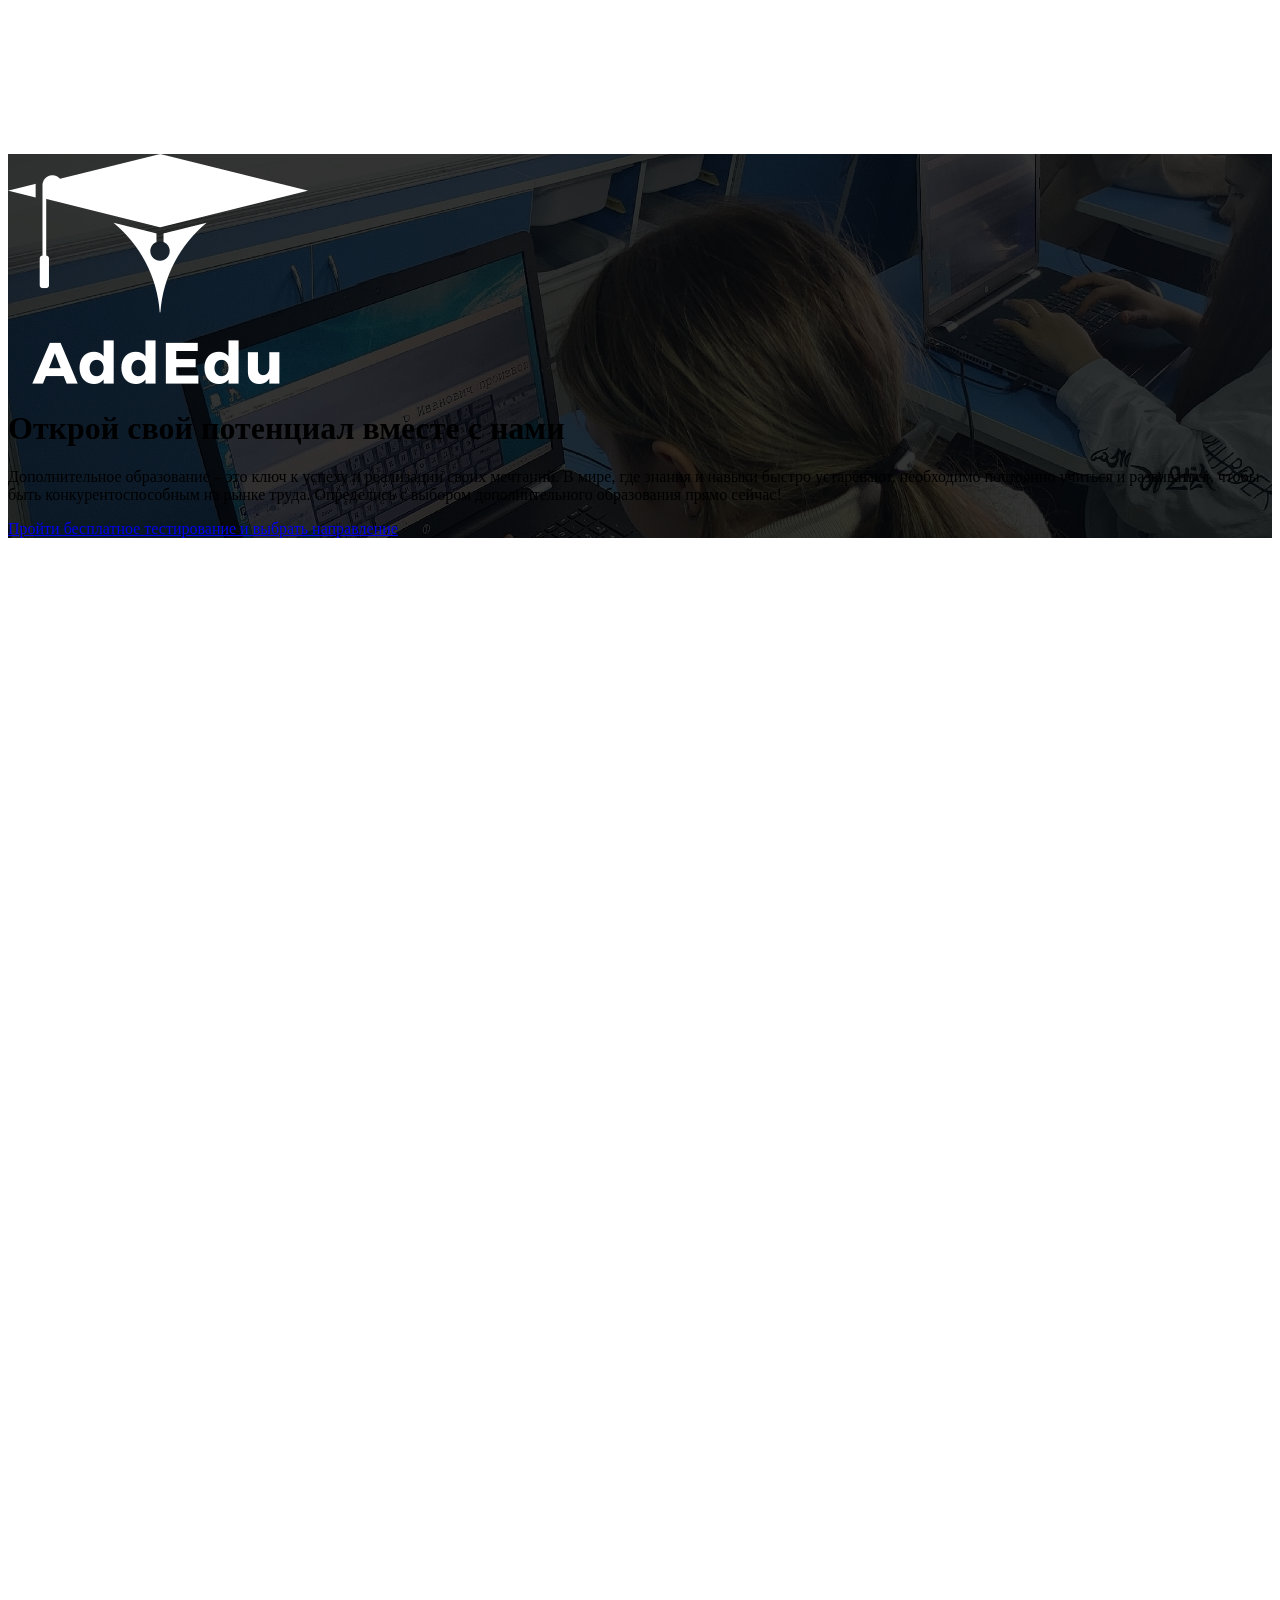
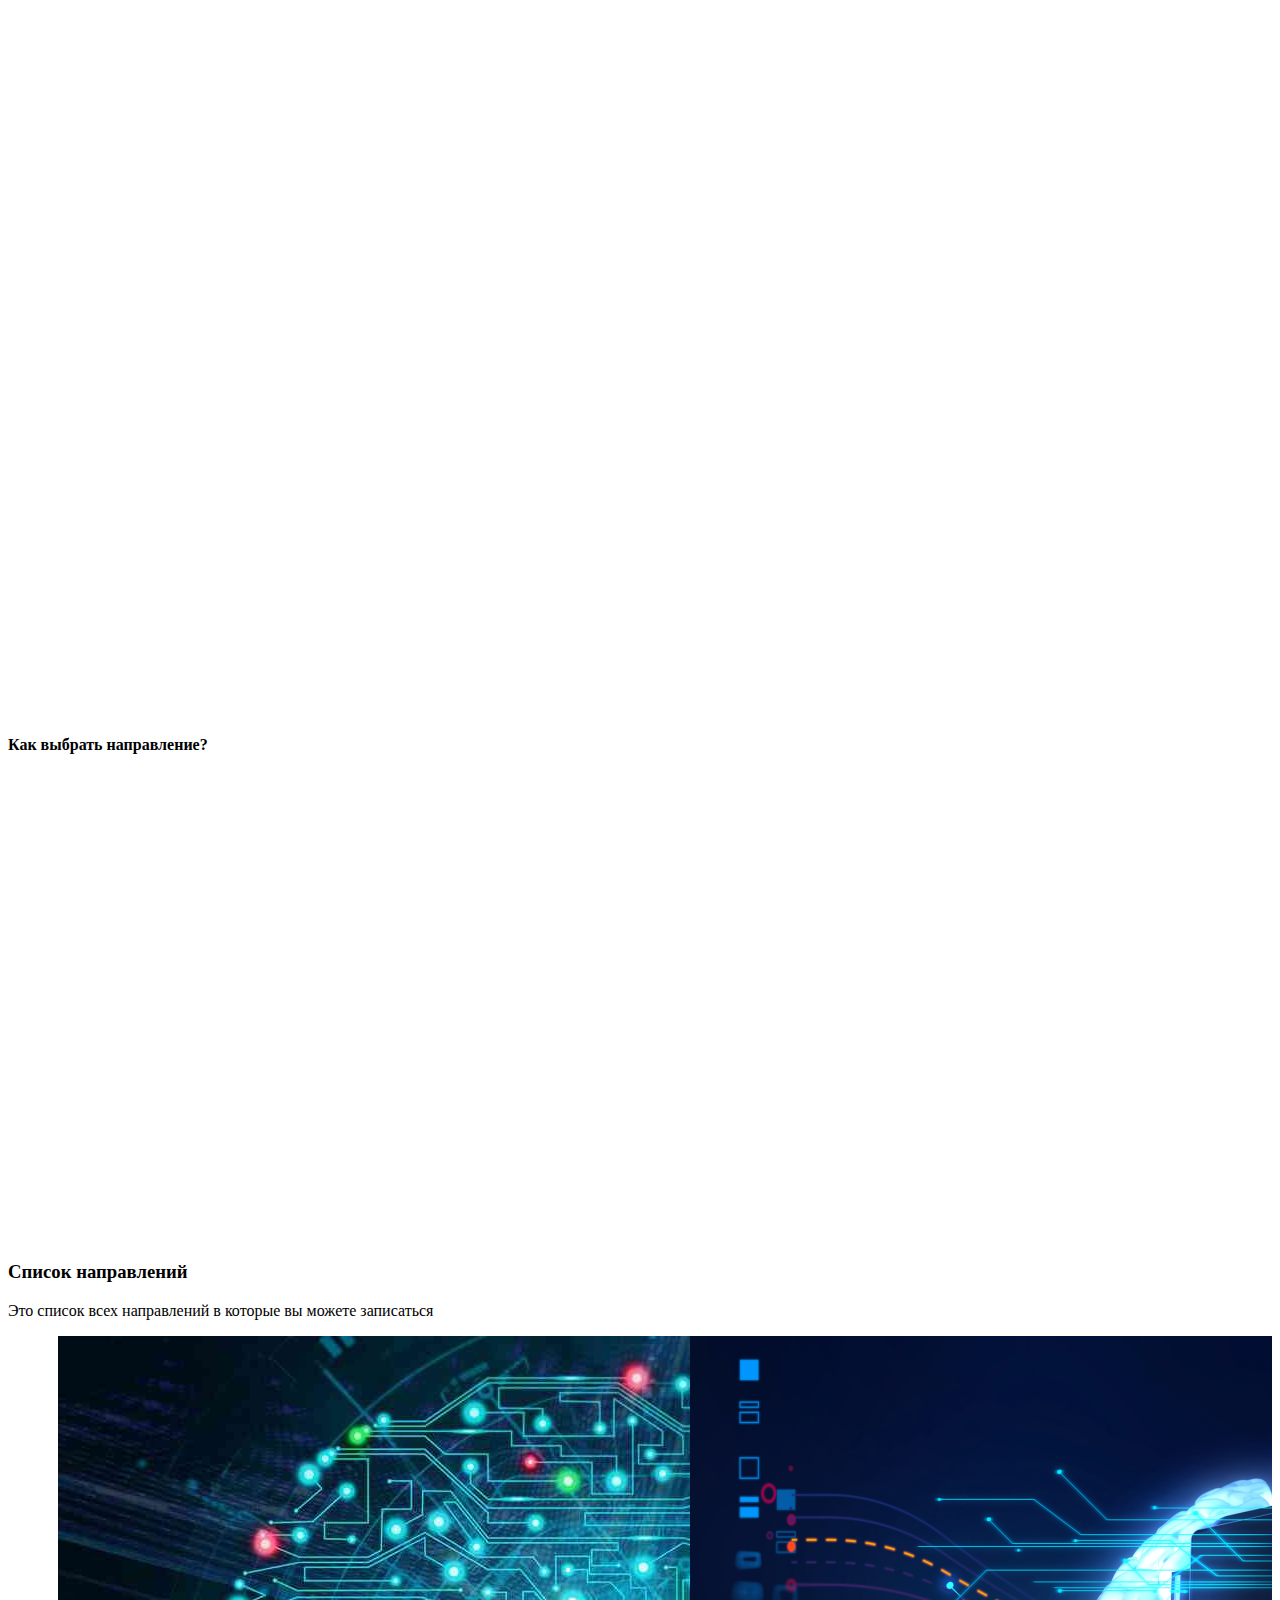
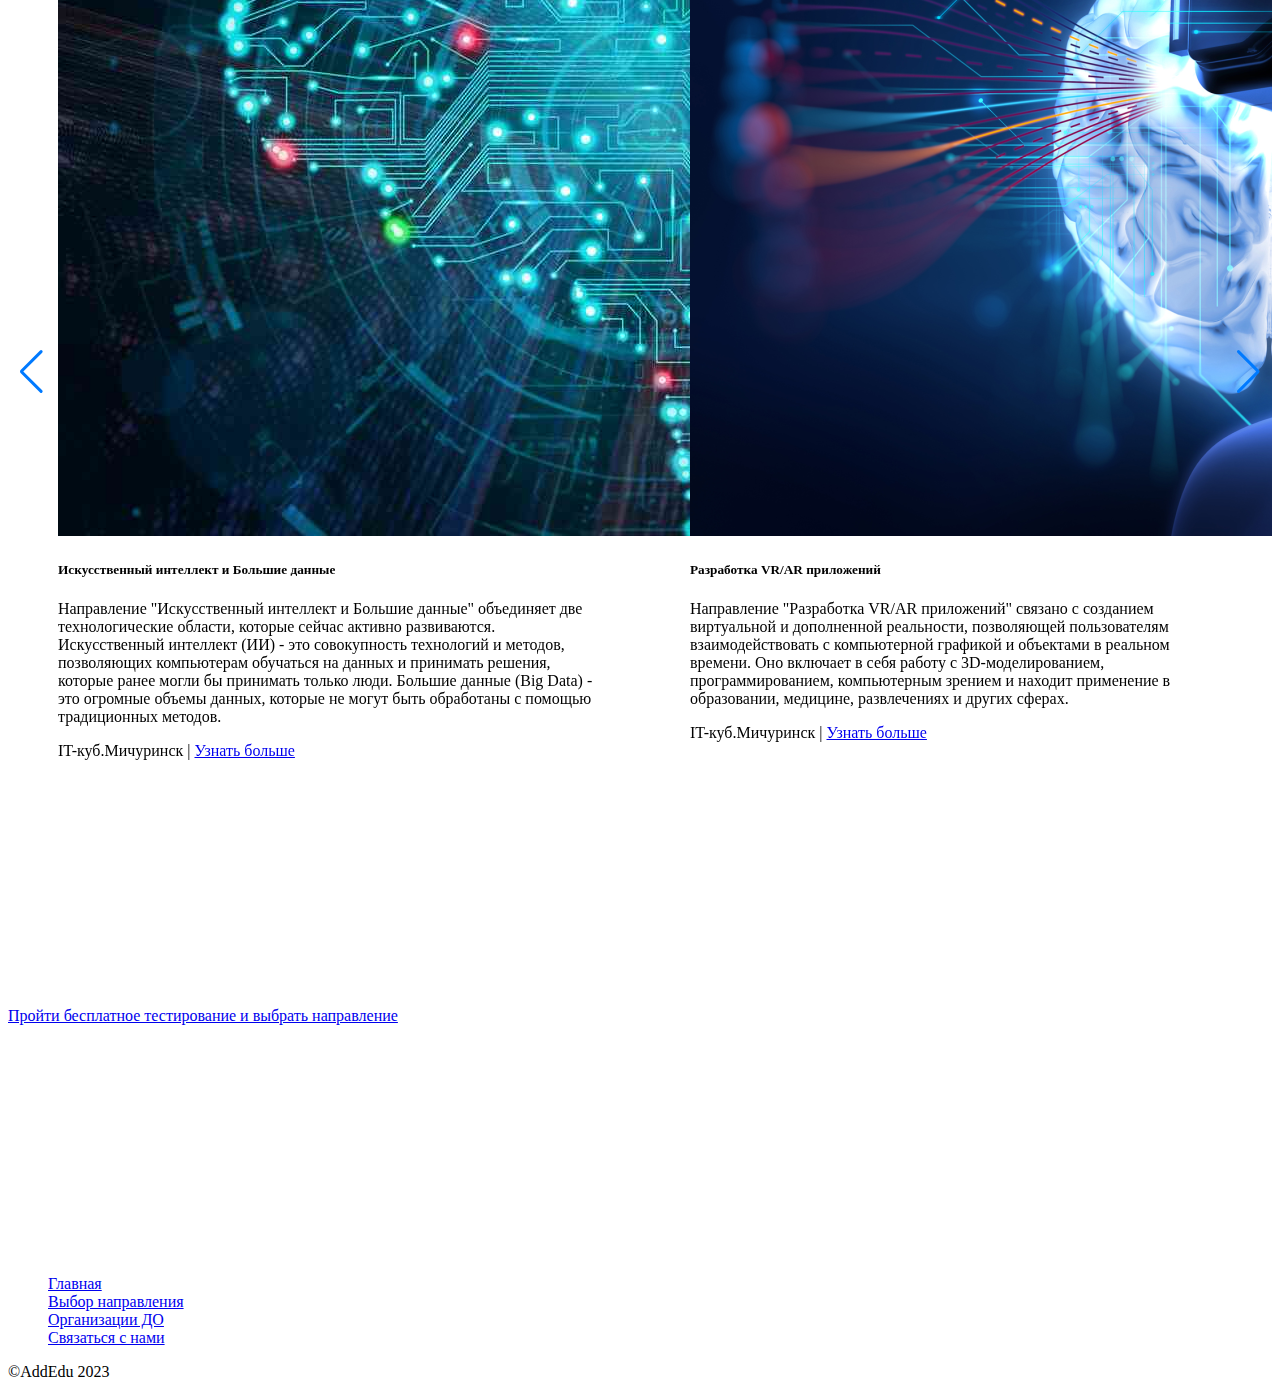
==== commit a8fd5e02: "Add files via upload" ====
--- a/index.html
+++ b/index.html
@@ -177,7 +177,7 @@
             </div>
             <div class="d-flex justify-content-center">
                 <div data-aos="fade-up" data-aos-delay="500">
-                    <div class="card mx-2" style="width: 18rem;">
+                    <div class="card mx-2" style="width: 18rem; height: 100px;">
                         <div class="card-body">
                             <h5 class="card-title">1. Зайдите на сайт AddEdu</h5>
                             <div class="d-flex justify-content-center py-2">
@@ -188,7 +188,7 @@
                 </div>
 
                 <div data-aos="fade-up" data-aos-delay="1000">
-                    <div class="card mx-2" style="width: 18rem;">
+                    <div class="card mx-2" style="width: 18rem; height: 100px;">
                         <div class="card-body">
                             <h5 class="card-title">2. Зайдите на страницу <a href="test.html">"Выбор направления"</a>
                             </h5>
@@ -200,7 +200,7 @@
                 </div>
 
                 <div data-aos="fade-up" data-aos-delay="1500">
-                    <div class="card mx-2" style="width: 18rem;">
+                    <div class="card mx-2" style="width: 18rem; height: 100px;">
                         <div class="card-body">
                             <h5 class="card-title">3. Пройдите тестирование</h5>
                         </div>
@@ -208,7 +208,7 @@
                 </div>
 
                 <div data-aos="fade-up" data-aos-delay="2000">
-                    <div class="card mx-2" style="width: 18rem;">
+                    <div class="card mx-2" style="width: 18rem; height: 100px;">
                         <div class="card-body">
                             <h5 class="card-title">4. Посмотрите, что предлагает система</h5>
                             <!-- <div class="d-flex justify-content-center py-2">
@@ -229,7 +229,7 @@
 
             <div class="d-flex justify-content-center align-items-center flex-column">
 
-                <div class="card mb-2" style="width: 18rem;">
+                <div class="card mb-2" style="width: 18rem; ">
                     <div class="card-body">
                         <h5 class="card-title">1. Зайдите на сайт AddEdu</h5>
                             <img class="w-25" src="img/logo.png" alt="">
@@ -506,7 +506,7 @@
                     <div class="card mb-3" style="max-width: 540px; height: 400px;">
                         <div class="row g-0">
                             <div class="img-slider col-md-4">
-                                <img src="img/ii.jpg" class="img-fluid rounded-start" alt="...">
+                                <img src="img/ii.jpg" class="img-fluid" alt="...">
                             </div>
                             <div class="col-md-8">
                                 <div class="card-body">
--- a/style.css
+++ b/style.css
@@ -6,6 +6,11 @@
 		url(img/hero.jpg);
     background-size: cover;
 
+}
+
+.carousel-control{
+    background: none;
+    background-image: none !important;
 }
 
 .hero-mobile{
@@ -41,7 +46,7 @@
 
 .none-header{
     position: relative;
-    top: -100px;
+    top: -400px;
 
 }
 
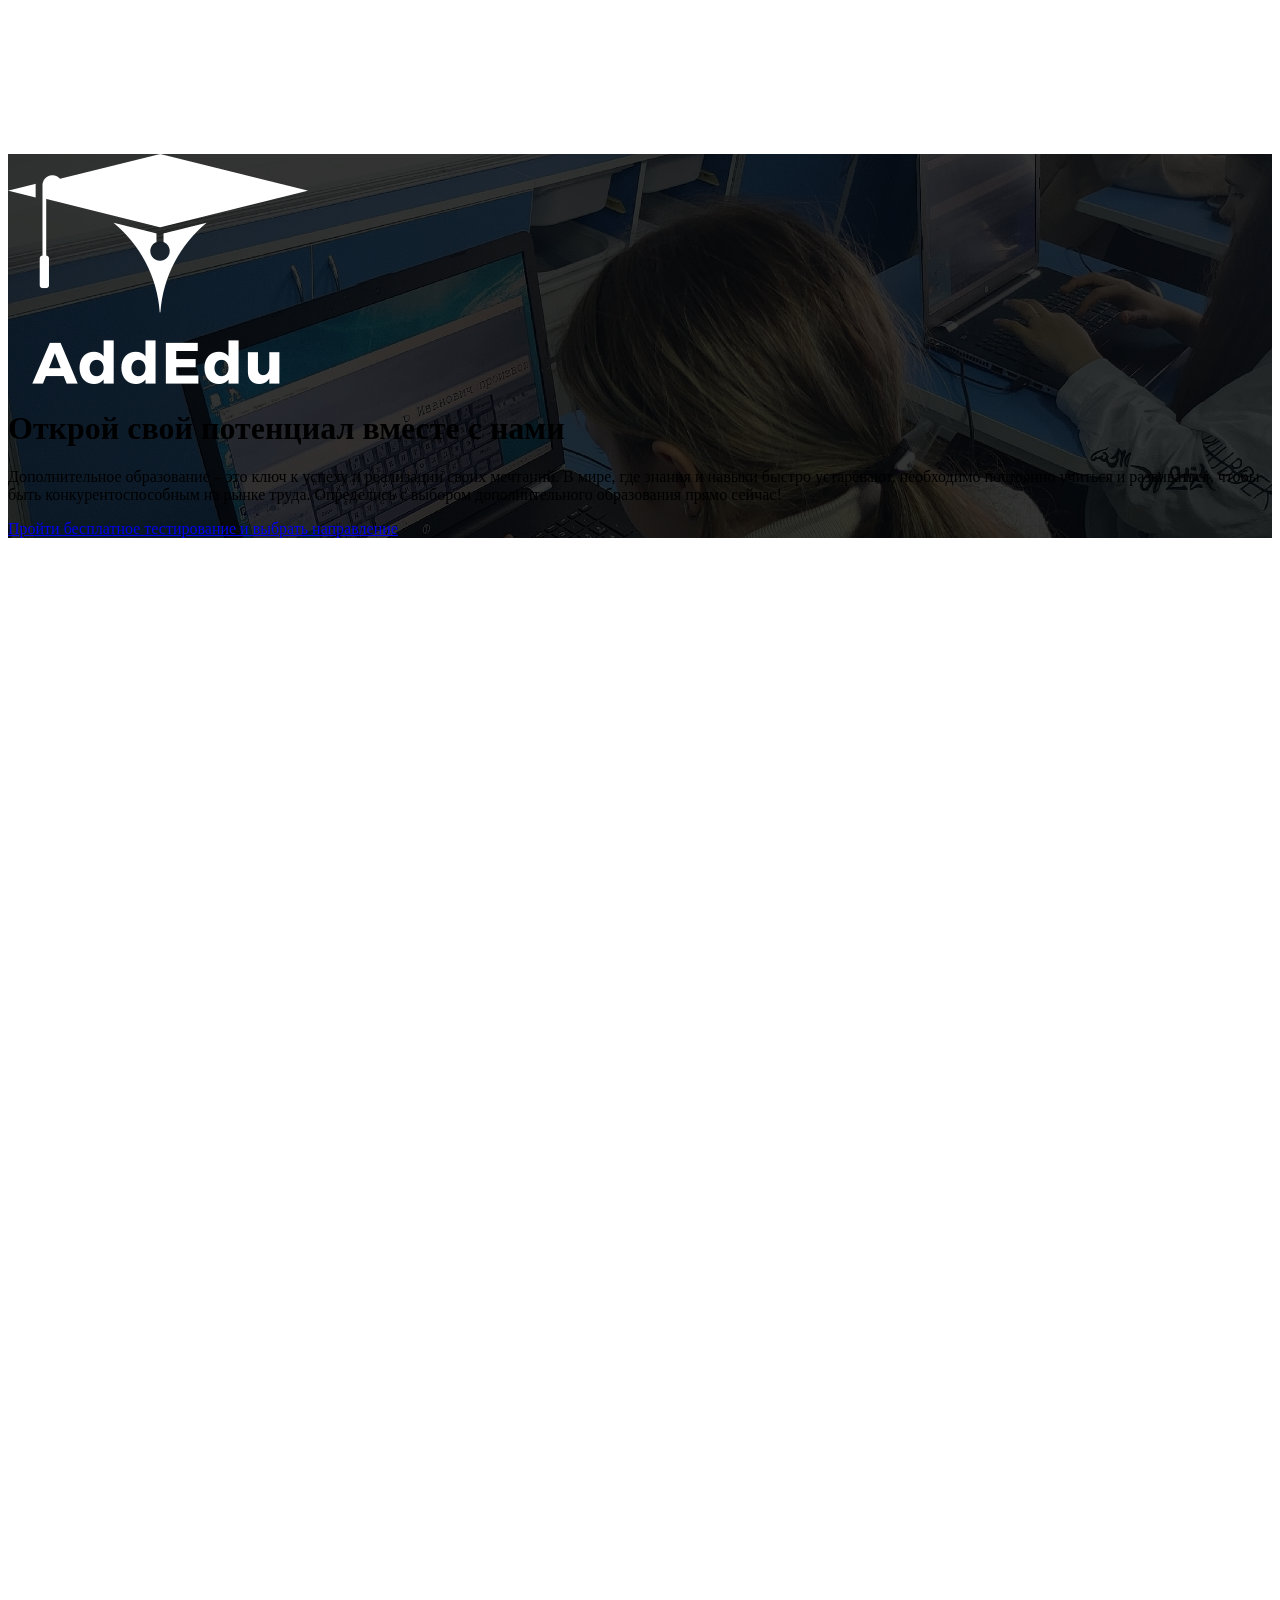
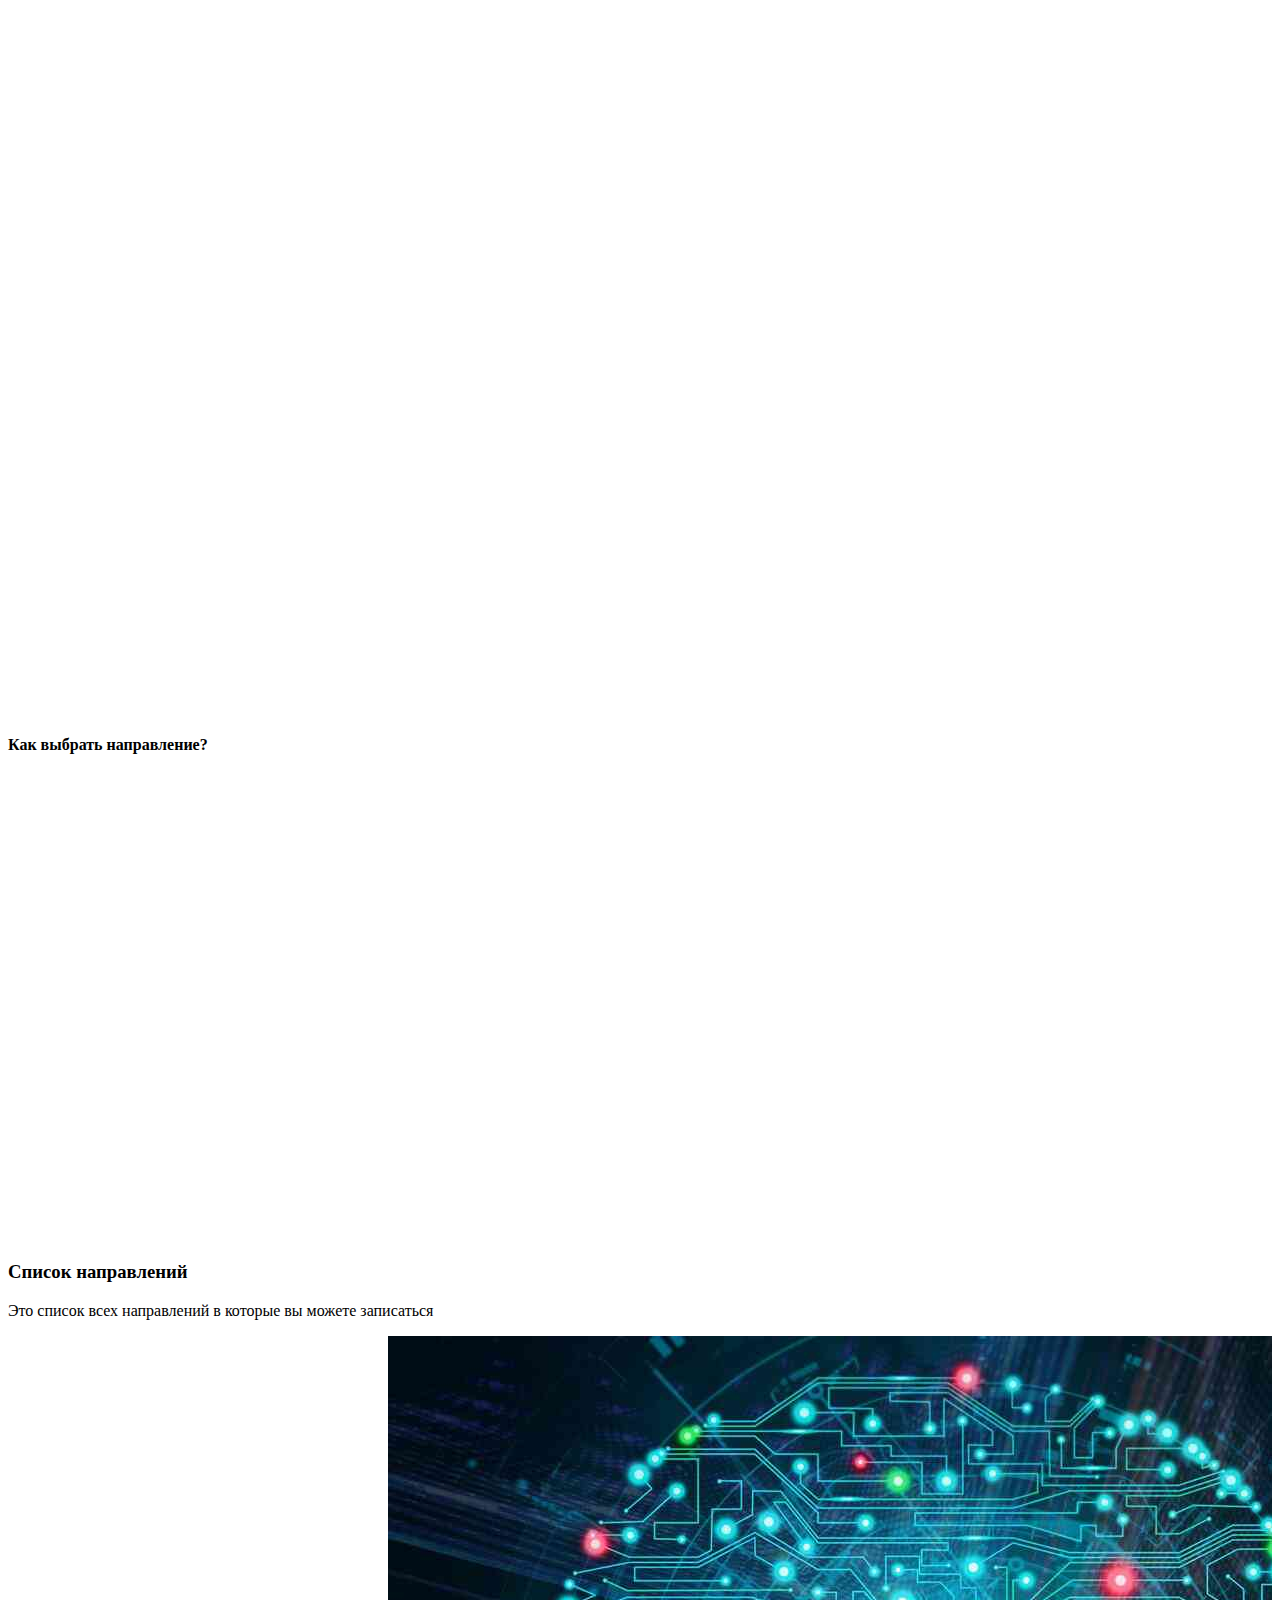
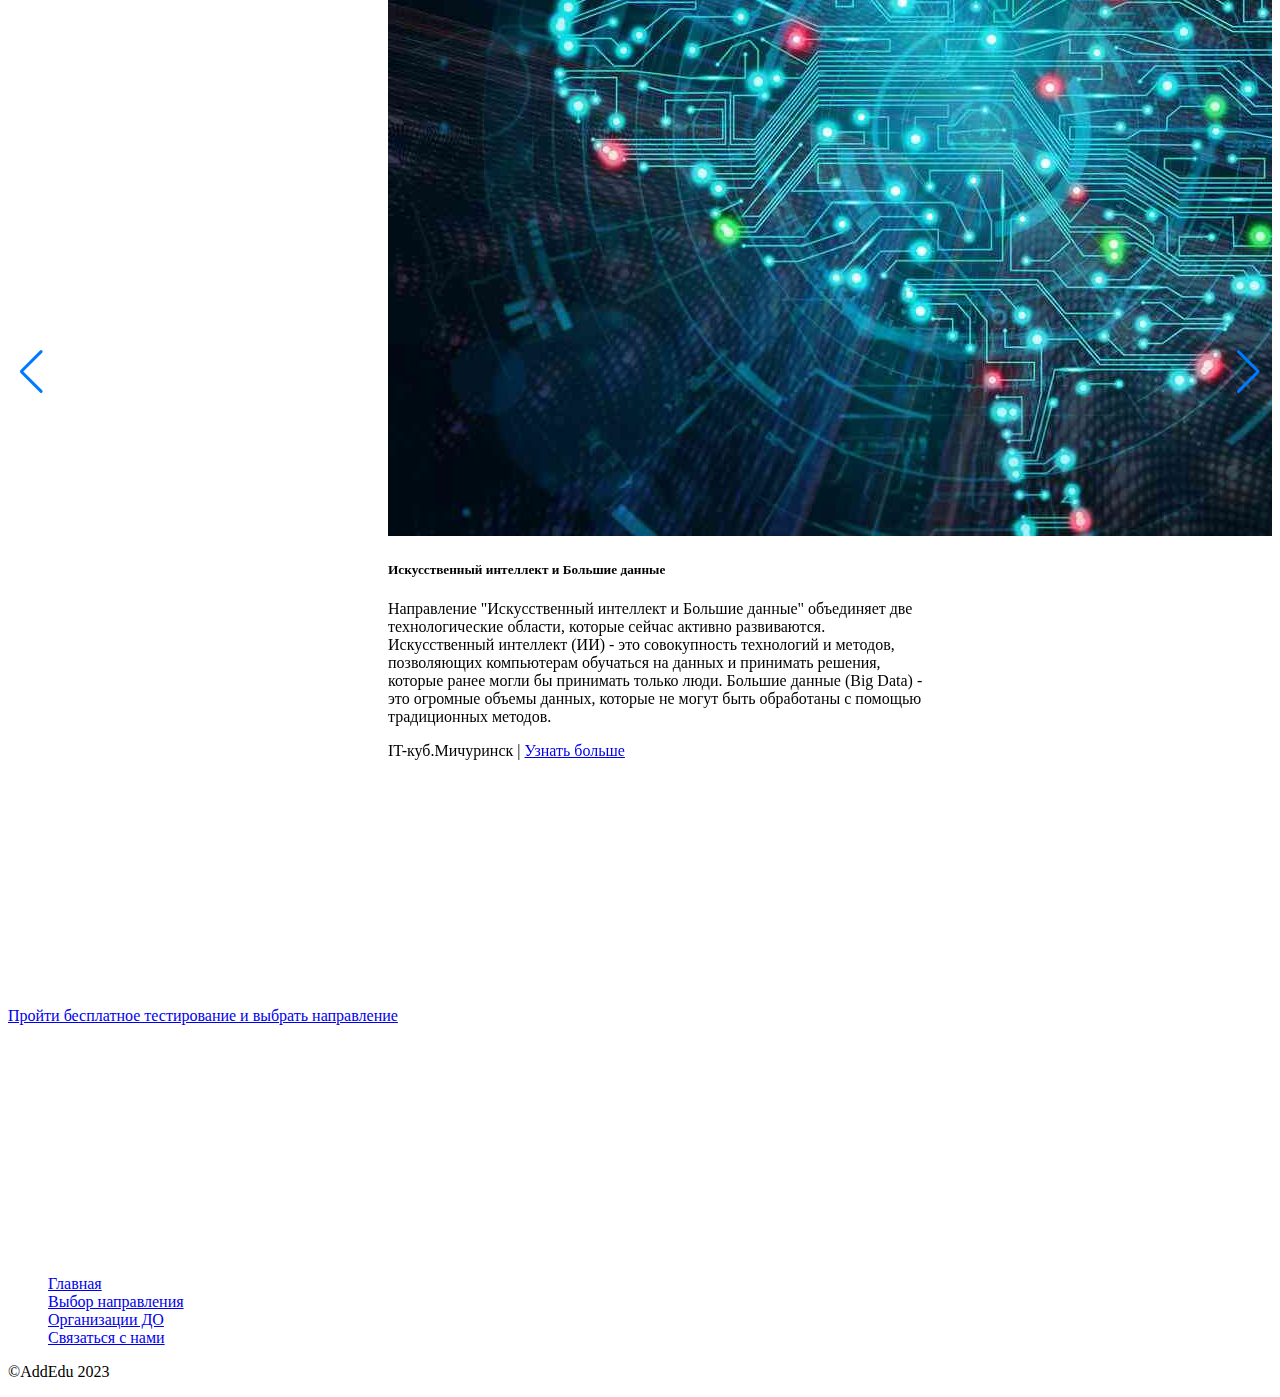
==== commit 0342e555: "path 1.1" ====
--- a/index.html
+++ b/index.html
@@ -106,7 +106,7 @@
                                 образования прямо сейчас!</span></p>
 
 
-                        <div class="d-flex mb-5">
+                        <div class="d-flex mb-5 justify-content-center">
                             <a class="shadow-lg fw-bold btn btn-success" href="test.html">Пройти бесплатное
                                 тестирование и выбрать
                                 направление</a>
@@ -120,7 +120,7 @@
 
 
     <div class="star desktop mt-5 pt-5 mb-5">
-        <div class="container d-flex justify-content-center">
+        <div class="container d-flex">
             <div class="info w-75">
                 <div data-aos="fade-up">
                     <h2 class="mb-5">Кем мы являемся?</h2>
@@ -163,8 +163,12 @@
                     образования и
                     конкурсов для разных возрастов и интересов. </p>
             </div>
-            <div class="d-flex justify-content-center">
+            <div class="mobile-img d-flex justify-content-center">
                 <img class="w-75" src="img/about.svg" alt="">
+            </div>
+
+            <div class="table-img d-flex justify-content-center">
+                <img class="w-25" src="img/about.svg" alt="">
             </div>
         </div>
     </div>
@@ -227,9 +231,9 @@
                 <h4 class="text-center">Как выбрать направление?</h4>
             </div>
 
-            <div class="d-flex justify-content-center align-items-center flex-column">
-
-                <div class="card mb-2" style="width: 18rem; ">
+            <div class="d-flex justify-content-center align-items-center flex-wrap">
+
+                <div class="card mb-2" style="width: 18rem; height: 100px;">
                     <div class="card-body">
                         <h5 class="card-title">1. Зайдите на сайт AddEdu</h5>
                             <img class="w-25" src="img/logo.png" alt="">
@@ -238,7 +242,7 @@
 
 
 
-                <div class="card mb-2" style="width: 18rem;">
+                <div class="card mb-2" style="width: 18rem; height: 100px;">
                     <div class="card-body">
                         <h5 class="card-title">2. Зайдите на страницу <a href="test.html">"Выбор направления"</a></h5>
                     </div>
@@ -246,7 +250,7 @@
 
 
 
-                <div class="card mb-2" style="width: 18rem;">
+                <div class="card mb-2" style="width: 18rem; height: 100px;">
                     <div class="card-body">
                         <h5 class="card-title">3. Пройдите тестирование</h5>
                     </div>
@@ -254,7 +258,7 @@
 
 
 
-                <div class="card mb-2" style="width: 18rem;">
+                <div class="card mb-2" style="width: 18rem; height: 100px;">
                     <div class="card-body">
                         <h5 class="card-title">4. Посмотрите, что предлагает система</h5>
                     </div>
@@ -266,7 +270,7 @@
 
 
 
-    <div class="desktop slider container mt-5 pt-5 pb-5 ">
+    <div class="slider container mt-5 pt-5 pb-5 ">
         <h3 class="mb-2">Список направлений</h3>
         <p class="mb-5">Это список всех направлений в которые вы можете записаться</p>
         <!-- Slider main container -->
@@ -484,11 +488,12 @@
             </div>
             <!-- If we need pagination -->
 
-
+            <div class="swipper-buttons">
+                <div class="swiper-button-prev"></div>
+                <div class="swiper-button-next"></div>
+    
+            </div>
             <!-- If we need navigation buttons -->
-            <div class="swiper-button-prev"></div>
-            <div class="swiper-button-next"></div>
-
             <!-- If we need scrollbar -->
 
         </div>
@@ -497,236 +502,6 @@
                 направление</a>
         </div>
     </div>
-    <div class="mobile slider">
-        <h1 class="mb-5 text-center">Список направлений</h1>
-
-        <div id="carouselExampleControls" class="carousel slide px-5" data-bs-ride="carousel">
-            <div class="carousel-inner">
-                <div class="carousel-item active">
-                    <div class="card mb-3" style="max-width: 540px; height: 400px;">
-                        <div class="row g-0">
-                            <div class="img-slider col-md-4">
-                                <img src="img/ii.jpg" class="img-fluid" alt="...">
-                            </div>
-                            <div class="col-md-8">
-                                <div class="card-body">
-                                    <h5 class="card-title">Искусственный интеллект и Большие данные</h5>
-                                    <!-- <p class="card-text truncate">Направление "Искусственный интеллект и Большие данные"
-                                            объединяет две технологические области, которые сейчас активно развиваются.
-                                            Искусственный интеллект (ИИ) - это совокупность технологий и методов,
-                                            позволяющих компьютерам обучаться на данных и принимать решения, которые
-                                            ранее могли бы принимать только люди. Большие данные (Big Data) - это
-                                            огромные объемы данных, которые не могут быть обработаны с помощью
-                                            традиционных методов.
-                                        </p> -->
-                                    <p class="card-text">IT-куб.Мичуринск | <a
-                                            href="https://it-cube-m.68edu.ru/iskusstvennyj-intellekt-i-bolshie-dannye/">Узнать
-                                            больше</a></p>
-                                </div>
-                            </div>
-                        </div>
-                    </div>
-                </div>
-                <div class="carousel-item">
-                    <div class="card mb-3" style="max-width: 540px; height: 400px;">
-                        <div class="row g-0">
-                            <div class="img-slider col-md-4">
-                                <img src="img/vr.png" class="img-fluid rounded-start" alt="...">
-                            </div>
-                            <div class="col-md-8">
-                                <div class="card-body">
-                                    <h5 class="card-title">Разработка VR/AR приложений</h5>
-                                    <!-- <p class="card-text">Направление "Разработка VR/AR приложений" связано с
-                                            созданием виртуальной и дополненной реальности, позволяющей пользователям
-                                            взаимодействовать с компьютерной графикой и объектами в реальном времени.
-                                            Оно включает в себя работу с 3D-моделированием, программированием,
-                                            компьютерным зрением и находит применение в образовании, медицине,
-                                            развлечениях и других сферах.
-                                        </p> -->
-                                    <p class="card-text">IT-куб.Мичуринск | <a
-                                            href="https://it-cube-m.68edu.ru/razrabotka-prilozhenij-vr-ar/">Узнать
-                                            больше</a>
-                                    </p>
-                                </div>
-                            </div>
-                        </div>
-                    </div>
-                </div>
-                <div class="carousel-item">
-                    <div class="card mb-3" style="max-width: 540px; height: 400px;">
-                        <div class="row g-0">
-                            <div class="col-md-4">
-                                <img src="img/web.jpg" class="img-fluid rounded-start" alt="...">
-                            </div>
-                            <div class="col-md-8">
-                                <div class="card-body">
-                                    <h5 class="card-title">Web-разработка</h5>
-                                    <!-- <p class="card-text">Направление "Web-разработка" связано с созданием и
-                                            поддержкой веб-сайтов и веб-приложений. Оно включает в себя работу с языками
-                                            программирования, такими как HTML, CSS и JavaScript, а также с различными
-                                            фреймворками и библиотеками. Веб-разработка находит широкое применение в
-                                            бизнесе, маркетинге, образовании и других областях.
-                                        </p> -->
-                                    <p class="card-text">IT-куб.Мичуринск | <a
-                                            href="https://it-cube-m.68edu.ru/web-razrabotka/">Узнать больше</a>
-                                    </p>
-                                </div>
-                            </div>
-                        </div>
-                    </div>
-                </div>
-                <div class="carousel-item">
-                    <div class="card mb-3" style="max-width: 540px; height: 400px;">
-                        <div class="row g-0">
-                            <div class="col-md-4">
-                                <img src="img/hi-tech.png" class="img-fluid rounded-start" alt="...">
-                            </div>
-                            <div class="col-md-8">
-                                <div class="card-body">
-                                    <h5 class="card-title">Хайтек-квантум</h5>
-                                    <!-- <p class="card-text">Программа «Хайтек-квантум» имеет техническую направленность
-                                            и
-                                            предусматривает знакомство учащихся с современными технологиями
-                                            обработки материалов, основами инженерии, формирование у детей
-                                            компетенций в области научно-технических знаний, решения
-                                            конструкторских и изобретательских задач, практических навыков работы на
-                                            высокотехнологичном оборудовании «Хайтек-цеха», способствует развитию
-                                            интереса к инженерным профессиям.
-                                        </p> -->
-                                    <p class="card-text">Детский технопарк «Кванториум» | <a
-                                            href="https://michschool1.68edu.ru/%d0%be%d0%b1%d1%80%d0%b0%d0%b7%d0%be%d0%b2%d0%b0%d1%82%d0%b5%d0%bb%d1%8c%d0%bd%d1%8b%d0%b5-%d0%bf%d1%80%d0%be%d0%b3%d1%80%d0%b0%d0%bc%d0%bc%d1%8b/">Узнать
-                                            больше</a>
-                                    </p>
-                                </div>
-                            </div>
-                        </div>
-                    </div>
-                </div>
-                <div class="carousel-item">
-                    <div class="card mb-3" style="max-width: 540px; height: 400px;">
-                        <div class="row g-0">
-                            <div class="col-md-4">
-                                <img src="img/robot.png" class="img-fluid rounded-start" alt="...">
-                            </div>
-                            <div class="col-md-8">
-                                <div class="card-body">
-                                    <h5 class="card-title">Робототехника и мехатроника</h5>
-                                    <!-- <p class="card-text">Дополнительная общеразвивающая программа «Робототехника и
-                                            мехатроника» имеет техническую направленность и предусматривает
-                                            знакомство учащихся с современными технологиями сборки роботов,
-                                            основами инженерии и программирования, формирование у детей
-                                            компетенций в области научно-технических знаний, решения
-                                            конструкторских и изобретательских задач, практических навыков работы
-                                            на высокотехнологичном оборудовании, способствует развитию интереса к
-                                            инженерным профессиям.
-    
-                                        </p> -->
-                                    <p class="card-text">Детский технопарк «Кванториум» | <a
-                                            href="https://michschool1.68edu.ru/%d0%be%d0%b1%d1%80%d0%b0%d0%b7%d0%be%d0%b2%d0%b0%d1%82%d0%b5%d0%bb%d1%8c%d0%bd%d1%8b%d0%b5-%d0%bf%d1%80%d0%be%d0%b3%d1%80%d0%b0%d0%bc%d0%bc%d1%8b/">Узнать
-                                            больше</a>
-                                    </p>
-                                </div>
-                            </div>
-                        </div>
-                    </div>
-                </div>
-                <div class="carousel-item">
-                    <div class="card mb-3" style="max-width: 540px; height: 400px;">
-                        <div class="row g-0">
-                            <div class="col-md-4">
-                                <img src="img/python.jpg" class="img-fluid rounded-start" alt="...">
-                            </div>
-                            <div class="col-md-8">
-                                <div class="card-body">
-                                    <h5 class="card-title">Программирование на языке Python</h5>
-                                    <!-- <p class="card-text">Направление "Программирование на языке Python" связано с
-                                            разработкой программного обеспечения с использованием языка программирования
-                                            Python. Python является универсальным языком программирования, который
-                                            широко применяется в различных областях, включая науку, бизнес,
-                                            веб-разработку, искусственный интеллект и т.д. Программирование на Python
-                                            включает в себя работу с различными библиотеками и фреймворками, которые
-                                            упрощают процесс разработки программ.
-    
-                                        </p> -->
-                                    <p class="card-text">Детский технопарк «Кванториум» | <a
-                                            href="https://michschool1.68edu.ru/%d0%be%d0%b1%d1%80%d0%b0%d0%b7%d0%be%d0%b2%d0%b0%d1%82%d0%b5%d0%bb%d1%8c%d0%bd%d1%8b%d0%b5-%d0%bf%d1%80%d0%be%d0%b3%d1%80%d0%b0%d0%bc%d0%bc%d1%8b/">Узнать
-                                            больше</a>
-                                    </p>
-                                </div>
-                            </div>
-                        </div>
-                    </div>
-                </div>
-                <div class="carousel-item">
-                    <div class="card mb-3" style="max-width: 540px; height: 400px;">
-                        <div class="row g-0">
-                            <div class="col-md-4">
-                                <img src="img/biolog.jpg" class="img-fluid rounded-start" alt="...">
-                            </div>
-                            <div class="col-md-8">
-                                <div class="card-body">
-                                    <h5 class="card-title">Биология и здоровье человека</h5>
-                                    <!-- <p class="card-text">Направление "Биология и здоровье человека" связано с
-                                            изучением жизненных процессов организмов и их влияния на здоровье человека.
-                                            Оно включает в себя изучение структуры клеток, органов и систем организма,
-                                            молекулярной биологии, генетики, фармакологии, патологии и других областей.
-                                            Направление находит применение в медицине, фармацевтике, научных
-                                            исследованиях и других сферах.
-    
-                                        </p> -->
-                                    <p class="card-text">Центр развития современных компетенций детей | <a
-                                            href="https://xn--d1alrex.xn--p1ai/edu9.php">Узнать
-                                            больше</a>
-                                    </p>
-                                </div>
-                            </div>
-                        </div>
-                    </div>
-                </div>
-                <div class="carousel-item">
-                    <div class="card mb-3" style="max-width: 540px; height: 400px;">
-                        <div class="row g-0">
-                            <div class="col-md-4">
-                                <img src="img/bird.jfif" class="img-fluid rounded-start" alt="...">
-                            </div>
-                            <div class="col-md-8">
-                                <div class="card-body">
-                                    <h5 class="card-title">Хищные птицы</h5>
-                                    <!-- <p class="card-text">Направление "Хищные птицы" изучает разнообразных птиц,
-                                            которые охотятся на других животных. Это включает соколообразных,
-                                            ястребообразных, канюковых и других групп хищных птиц. Исследования в этой
-                                            области помогают понимать адаптации, стратегии охоты и взаимодействия с
-                                            окружающей средой у этих уникальных животных.
-    
-                                        </p> -->
-                                    <p class="card-text">Центр развития современных компетенций детей | <a
-                                            href="https://xn--d1alrex.xn--p1ai/index.php">Узнать
-                                            больше</a>
-                                    </p>
-                                </div>
-                            </div>
-                        </div>
-                    </div>
-                </div>
-            </div>
-            <button class="carousel-control-prev" type="button" data-bs-target="#carouselExampleControls"
-                data-bs-slide="prev">
-                <span class="carousel-control-prev-icon" aria-hidden="true"><img src="img/prev.svg" alt=""></span>
-                <span class="visually-hidden">Предыдущий</span>
-            </button>
-            <button class="carousel-control-next" type="button" data-bs-target="#carouselExampleControls"
-                data-bs-slide="next">
-                <span class="carousel-control-next-icon" aria-hidden="true"><img src="img/next.svg" alt=""></span>
-                <span class="visually-hidden">Следующий</span>
-            </button>
-
-            <div class="d-flex justify-content-center mb-5">
-                <a class="shadow-lg btn btn-success" href="test.html">Пройти бесплатное тестирование и выбрать
-                    направление</a>
-            </div>
-        </div>
-    </div>
-
 
 
 
--- a/style.css
+++ b/style.css
@@ -29,7 +29,77 @@
     display: block;
 }
 
+.table-img{
+    display: none;
+}
+
+.mobile-img{
+    display: none;
+}
+
+.swiper-wrapper {
+    margin: 0 380px;
+}
+
+.swipper-buttons{
+    display: block;
+}
+
+@media(max-width: 1024px) {
+    .swiper-wrapper {
+        width: 1024px;
+        margin: 200px;
+    }
+    .mobile{
+        display: block;
+    }
+    
+    .desktop{
+        display: none;
+    }
+}
+
+
+@media(max-width: 820px) {
+    .swiper-wrapper {
+        width: 820px;
+        margin: 80px;
+    }
+
+    .table{
+        display: block;
+    }
+    .mobile{
+        display: block;
+    }
+    
+    .desktop{
+        display: none;
+    }
+} 
+
+
+
+
+
 @media(max-width: 480px) {
+    .swiper-wrapper {
+        min-width: 480px;
+        margin: 0;
+    }
+
+    .swipper-buttons{
+        display: none;
+    }
+    
+
+    .table-img{
+        display: none;
+    }
+    .mobile-img{
+        display: block;
+    }
+
     .mobile{
         display: block;
     }
@@ -88,77 +158,5 @@
     width: 50px;
 }
 
-@media(max-width: 820px) {
-    .desktop-slider {
-        display: none;
-    }
-    .mobile-slider{
-        display: block;
-    }
-
-    .desktop-hero{
-        display: none;
-    }
-    
-    .mobile-hero{
-        display: block;
-    }
-
-    .mobile-hero .header-content img{
-        width: 200px;
-    }
-} 
-
-/* @media(max-width: 1024px) {
-    .mobile-slider{
-        display: block;
-    }
-
-    .desktop-slider{
-        display: none;
-    }
-} */
 
 
-
-
-/* @media(max-width: 480px) {
-
-    .desktop {
-        display: none;
-    }
-
-    .mobile {
-        display: block;
-    }
-
-    
-    .desktop-slider {
-        display: none;
-    }
-    .mobile-slider{
-        display: block;
-    }
-
-    .desktop-hero{
-        display: none;
-    }
-    
-    .mobile-hero{
-        display: block;
-    }
-    
-    .mobile-star{
-        display: block;
-    }
-
-    .desktop-star{
-        display: none;
-    }
-
-
-} */
-
-.swiper-wrapper {
-    margin: 0 50px;
-}
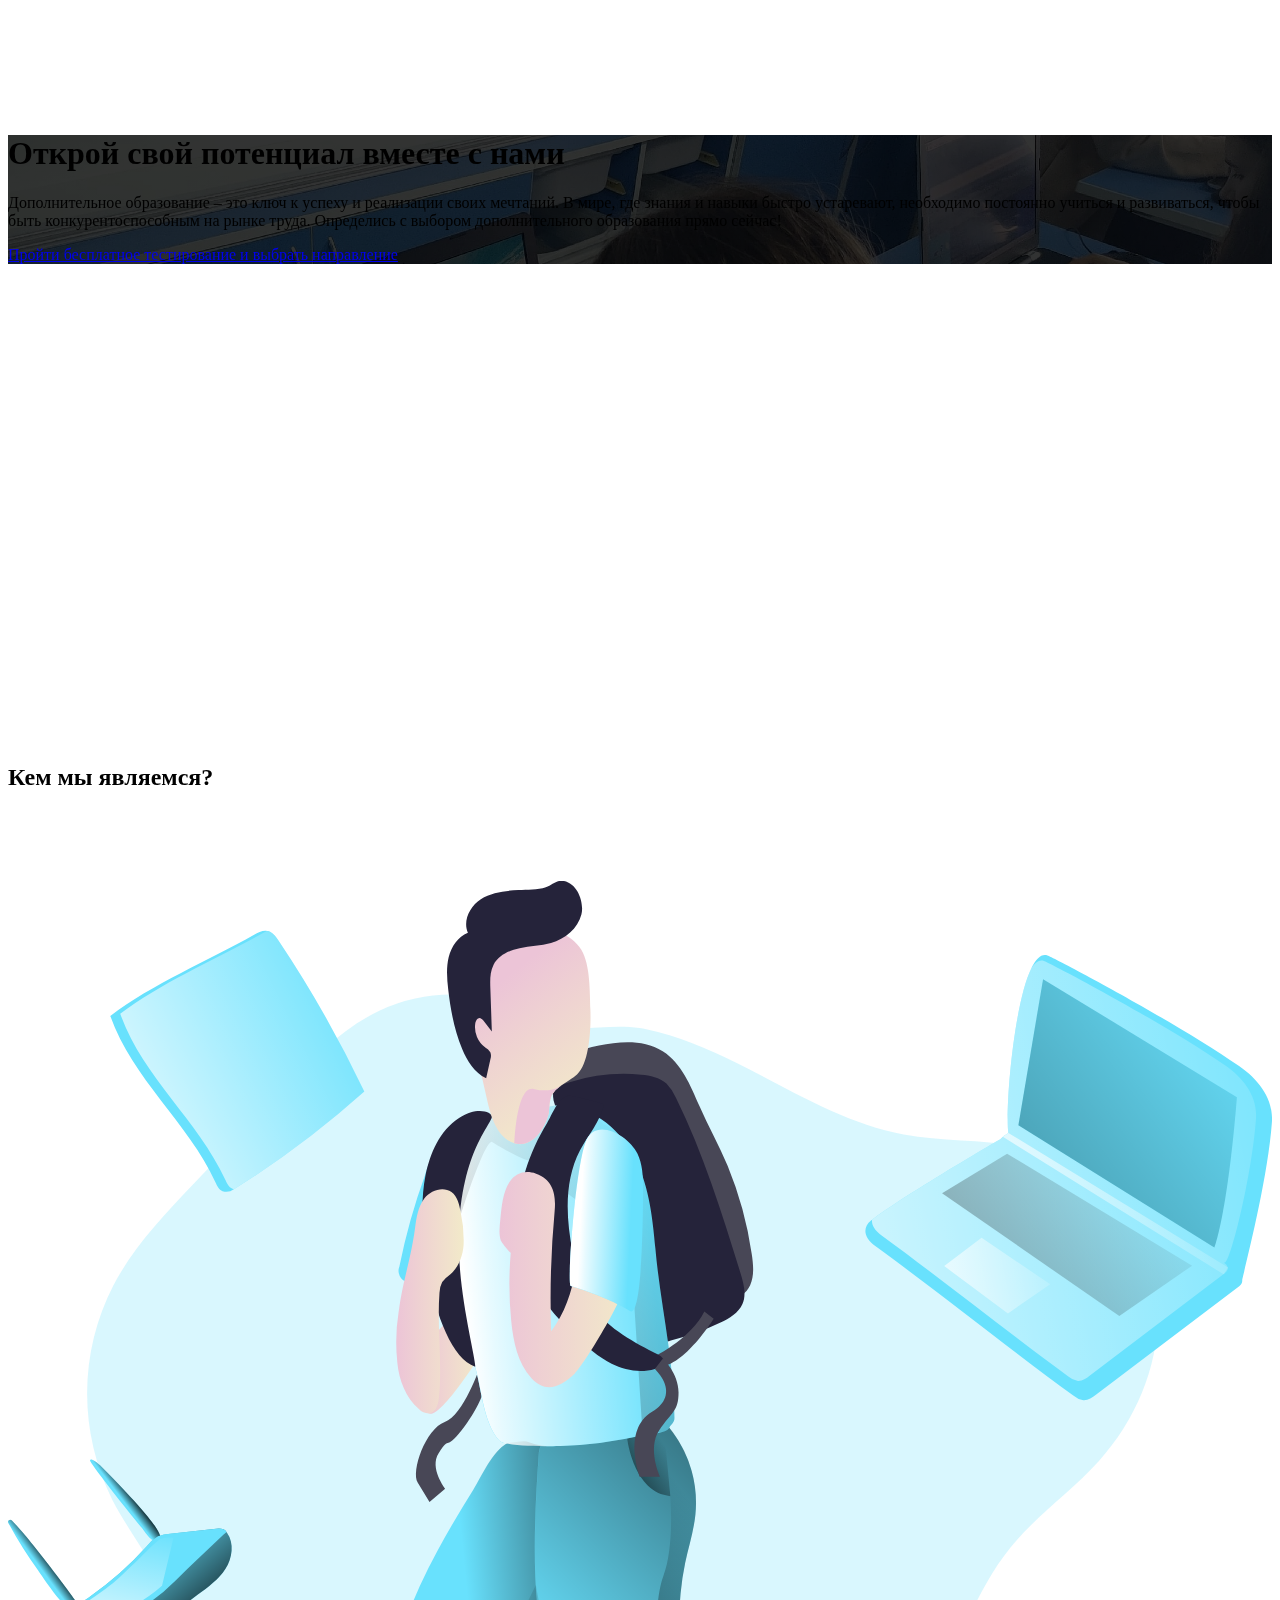
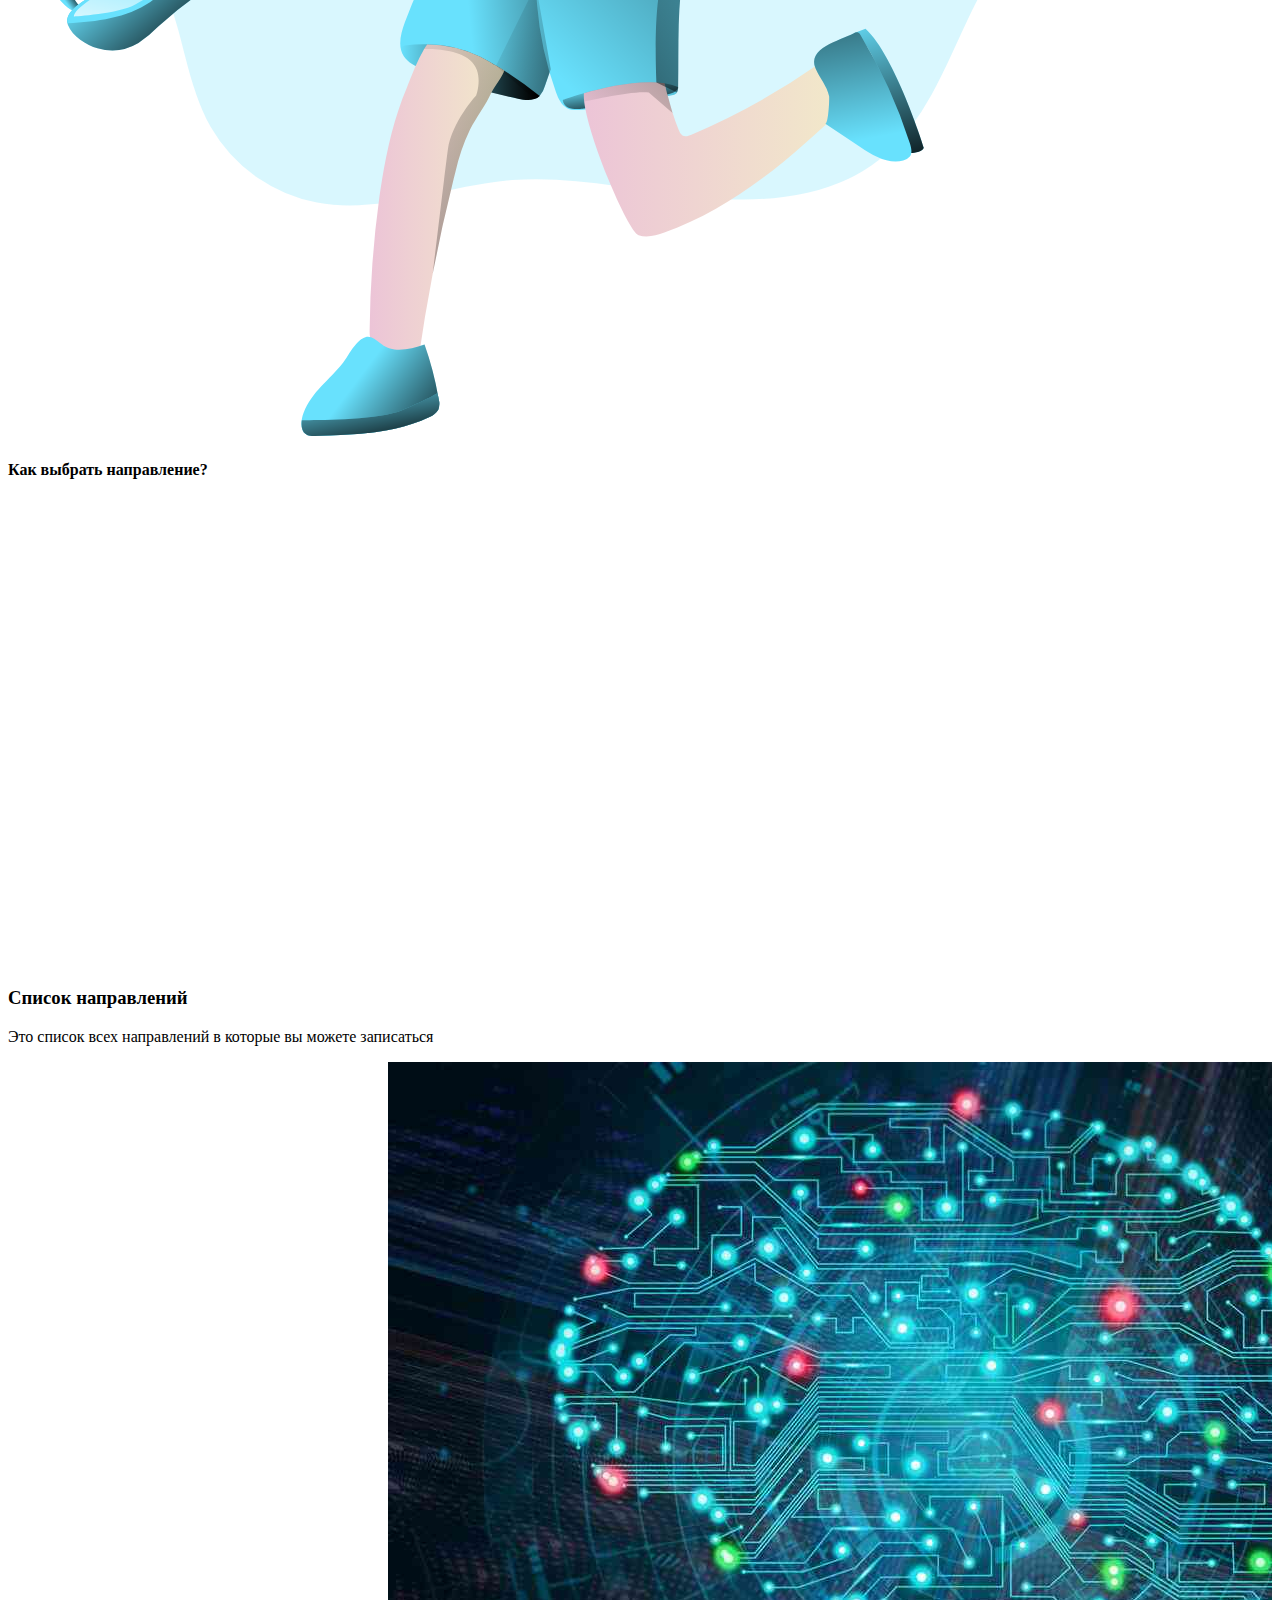
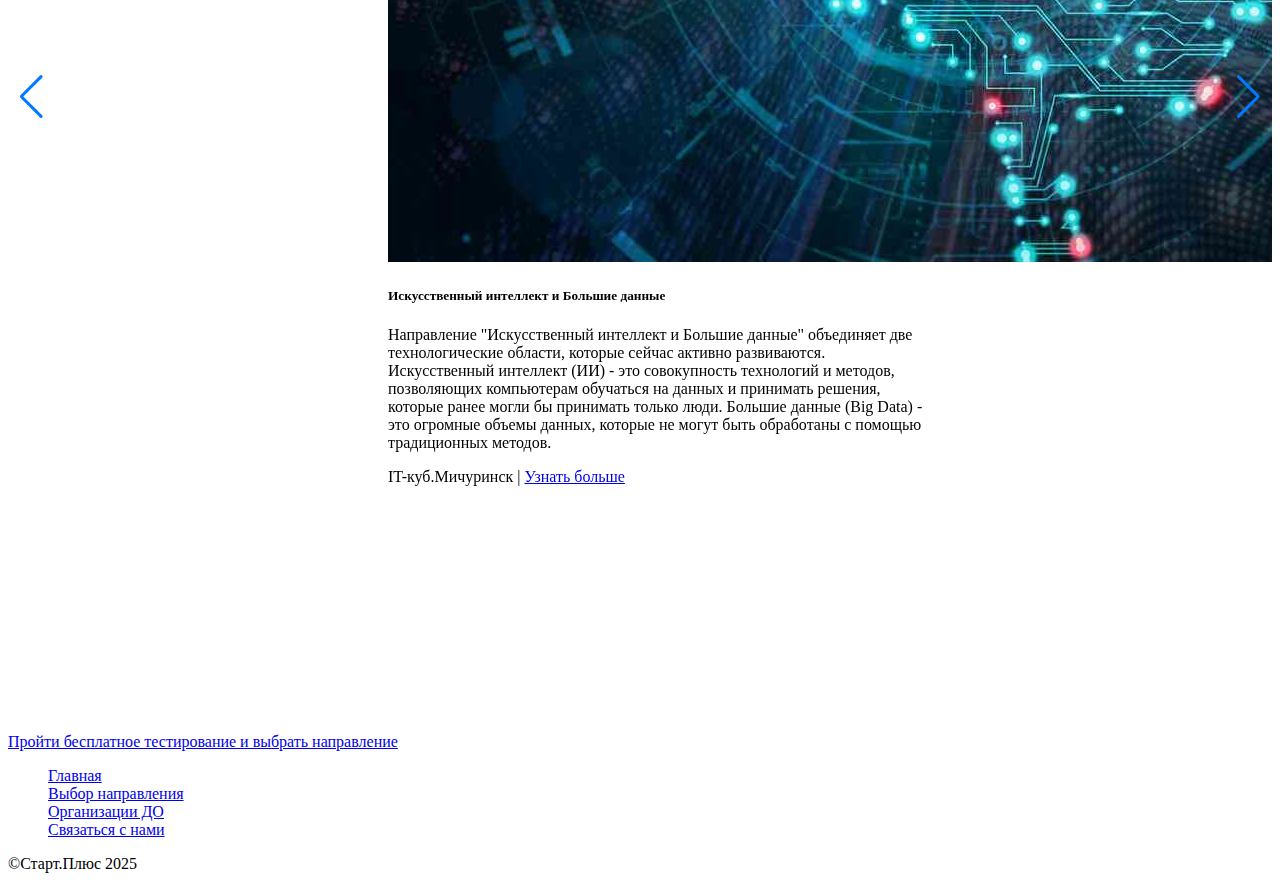
==== commit f463b03d: "start.plus" ====
--- a/index.html
+++ b/index.html
@@ -7,11 +7,11 @@
     <meta name="viewport" content="width=device-width, initial-scale=1.0">
     <link rel="shortcut icon" href="/img/logo-white.png" type="image/x-icon">
     <meta name="description"
-        content="Сервис AddEdu является агрегатором направлений дополнительного образования, которые представлены различными организациями" />
+        content="Сервис Старт.Плюс является агрегатором направлений дополнительного образования, которые представлены различными организациями" />
     <link rel="stylesheet" href="https://cdn.jsdelivr.net/npm/swiper@9/swiper-bundle.min.css" />
     <link rel='stylesheet' href="style.css">
     <link href="https://unpkg.com/aos@2.3.1/dist/aos.css" rel="stylesheet">
-    <title>AddEdu</title>
+    <title>Старт.Плюс</title>
 
 </head>
 
@@ -19,7 +19,7 @@
     <header class="none-header position-fixed w-100">
         <nav class="navbar navbar-expand-lg bg-success" data-bs-theme="dark">
             <div class="container">
-                <a class="navbar-brand" href="index.html"><img class="logo" src="img/logo-white.png" alt=""></a>
+                <a class="navbar-brand" href="index.html">Старт.Плюс</a>
                 <button class="navbar-toggler" type="button" data-bs-toggle="collapse" data-bs-target="#navbarNav"
                     aria-controls="navbarNav" aria-expanded="false" aria-label="Toggle navigation">
                     <span class="navbar-toggler-icon"></span>
@@ -50,9 +50,9 @@
             <div class="mb-5 desktop-hero">
                 <div class="hero-content d-flex align-items-center">
                     <div class="header-content mb-5">
-                        <div data-aos="zoom-in" data-aos-delay="2000" data-aos-duration="1000">
+                        <!-- <div data-aos="zoom-in" data-aos-delay="2000" data-aos-duration="1000">
                             <img src="img/logo-white.png" alt="">
-                        </div>
+                        </div> -->
                     </div>
                     <div class="">
                         <div class="p-5">
@@ -89,7 +89,6 @@
         <div class="container">
             <div class="align-items-center">
                 <div class="header-content d-flex justify-content-center mb-5">
-                    <img class="pt-5" src="img/logo-white.png" alt="">
                 </div>
                 <div class="d-flex">
                     <div class="">
@@ -127,7 +126,7 @@
                 </div>
 
                 <div data-aos="fade-up" data-aos-delay="500">
-                    <p class="w-50">Сервис AddEdu является агрегатором направлений дополнительного
+                    <p class="w-50">Сервис Старт.Плюс является агрегатором направлений дополнительного
                         образования,
                         которые представлены различными организациями. Мы верим, что <span
                             class="text-danger fw-bold">именно ты имеешь</span> свой уникальный потенциал и
@@ -138,11 +137,9 @@
                         конкурсов для разных возрастов и интересов. </p>
                 </div>
             </div>
-            <div class="">
-                <div data-aos="fade-up-left" data-aos-delay="1000">
-                    <img class="w-100" src="img/about.svg" alt="">
-                </div>
-            </div>
+          
+                <img class="w-25" src="img/about.svg" alt="">
+        
         </div>
     </div>
 
@@ -152,7 +149,7 @@
 
                 <h2 class="mb-5 text-center">Кем мы являемся?</h2>
 
-                <p class="text-center">Сервис AddEdu является агрегатором направлений дополнительного
+                <p class="text-center">Сервис Старт.Плюс является агрегатором направлений дополнительного
                     образования,
                     которые представлены различными организациями. Мы верим, что <span
                         class="text-danger fw-bold">именно ты
@@ -163,12 +160,8 @@
                     образования и
                     конкурсов для разных возрастов и интересов. </p>
             </div>
-            <div class="mobile-img d-flex justify-content-center">
-                <img class="w-75" src="img/about.svg" alt="">
-            </div>
-
-            <div class="table-img d-flex justify-content-center">
-                <img class="w-25" src="img/about.svg" alt="">
+            <div class="d-flex justify-content-center">
+                <img class="w-50" src="img/about.svg" alt="">
             </div>
         </div>
     </div>
@@ -183,10 +176,7 @@
                 <div data-aos="fade-up" data-aos-delay="500">
                     <div class="card mx-2" style="width: 18rem; height: 100px;">
                         <div class="card-body">
-                            <h5 class="card-title">1. Зайдите на сайт AddEdu</h5>
-                            <div class="d-flex justify-content-center py-2">
-                                <img class="w-25" src="img/logo.png" alt="">
-                            </div>
+                            <h5 class="card-title">1. Зайдите на сайт Старт.Плюс</h5>
                         </div>
                     </div>
                 </div>
@@ -235,8 +225,7 @@
 
                 <div class="card mb-2" style="width: 18rem; height: 100px;">
                     <div class="card-body">
-                        <h5 class="card-title">1. Зайдите на сайт AddEdu</h5>
-                            <img class="w-25" src="img/logo.png" alt="">
+                        <h5 class="card-title">1. Зайдите на сайт Старт.Плюс</h5>
                     </div>
                 </div>
 
@@ -507,10 +496,7 @@
 
     <footer class="desktop bg-success">
         <div class="container py-5">
-            <div class="d-flex justify-content-between pb-5">
-                <div class="footer-logo">
-                    <img class="w-50" src="img/logo-white.png" alt="">
-                </div>
+            <div class="d-flex justify-content-center pb-5">
                 <div class="footer-content">
                     <ul class="navbar-nav" style="list-style: none;">
                         <li><a class="nav-link active text-white" href="#">Главная</a></li>
@@ -521,7 +507,7 @@
                 </div>
             </div>
             <div class="d-flex justify-content-center">
-                <p class="text-white fw-bold">©AddEdu 2023</p>
+                <p class="text-white fw-bold">©Старт.Плюс 2025</p>
             </div>
         </div>
     </footer>
@@ -530,7 +516,7 @@
         <div class="container py-5">
             <div class="d-flex justify-content-center flex-column pb-5">
                 <div class="footer-logo pb-5">
-                    <img class="w-25" src="img/logo-white.png" alt="">
+                    
                 </div>
 
                 <div class="footer-content">
@@ -543,7 +529,7 @@
                 </div>
             </div>
             <div class="">
-                <p class="text-white fw-bold">©AddEdu 2023</p>
+                <p class="text-white fw-bold">©Старт.Плюс 2025</p>
             </div>
         </div>
     </footer>
--- a/style.css
+++ b/style.css
@@ -27,6 +27,13 @@
 
 .desktop{
     display: block;
+    
+}
+
+.footer-des{
+    width: 100%;
+    position: relative;
+    bottom: 0;
 }
 
 .table-img{
@@ -35,6 +42,10 @@
 
 .mobile-img{
     display: none;
+}
+
+.mobile-img{
+    width: 200px;
 }
 
 .swiper-wrapper {
@@ -77,6 +88,34 @@
         display: none;
     }
 } 
+
+
+@media(max-width: 696px){
+    .swiper-wrapper {
+        min-width: 700px;
+        margin: 0;
+    }
+
+    .swipper-buttons{
+        display: none;
+    }
+    
+
+    .table-img{
+        display: none;
+    }
+    .mobile-img{
+        display: block;
+    }
+
+    .mobile{
+        display: block;
+    }
+    
+    .desktop{
+        display: none;
+    }
+}
 
 
 
